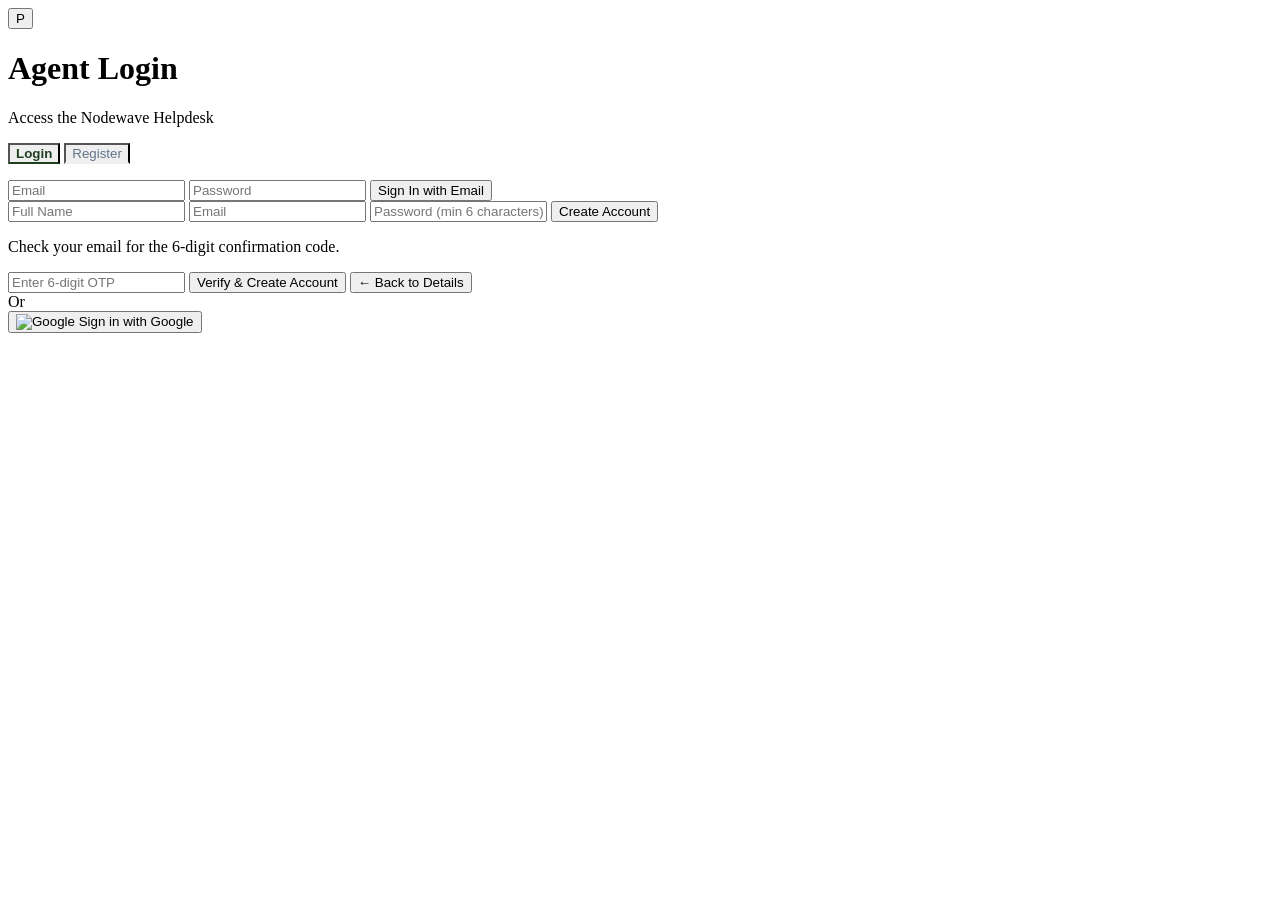
==== dashboardwidget/chatwoot-helpdesk-rec/Helpdesk-Final.html @ 96ff70fd "Initial Change" ====
<!DOCTYPE html>

<html lang="en"><head>
<meta charset="utf-8"/>
<meta content="width=device-width, initial-scale=1.0" name="viewport"/>
<title>Helpdesk Dashboard</title>
<script src="https://cdn.tailwindcss.com?plugins=forms,container-queries"></script>
    <script src="https://cdn.jsdelivr.net/npm/@supabase/supabase-js@2"></script>
<link href="https://fonts.googleapis.com/css2?family=Geist:wght@300;400;500;600;700&display=swap" rel="stylesheet"/>
<link href="https://fonts.googleapis.com/css2?family=Material+Symbols+Outlined:wght,FILL@100..700,0..1&display=swap" rel="stylesheet"/>
<script id="tailwind-config">
        tailwind.config = {
          darkMode: "class",
          theme: {
            extend: {
              "colors": {
                      "background": "#F4F6F8",
                      "surface": "#FFFFFF",
                      "surface-container-low": "#FFFFFF",
                      "surface-container": "#F8FAFC",
                      "surface-container-highest": "#E2E8F0",
                      "surface-variant": "#E2E8F0",
                      "surface-bright": "#FFFFFF",
                      "surface-dim": "#F4F6F8",
                      "primary": "#1E3F20",
                      "on-primary": "#FFFFFF",
                      "primary-container": "#76C7A0",
                      "on-primary-container": "#1E3F20",
                      "primary-fixed": "#76C7A0",
                      "on-primary-fixed": "#1E3F20",
                      "on-primary-fixed-variant": "#1E3F20",
                      "primary-fixed-dim": "#76C7A0",
                      "inverse-primary": "#76C7A0",
                      "secondary": "#2C3E50",
                      "on-secondary": "#FFFFFF",
                      "secondary-container": "#E2E8F0",
                      "on-secondary-container": "#2C3E50",
                      "secondary-fixed": "#E2E8F0",
                      "on-secondary-fixed": "#2C3E50",
                      "secondary-fixed-dim": "#CBD5E1",
                      "on-secondary-fixed-variant": "#2C3E50",
                      "tertiary": "#76C7A0",
                      "on-tertiary": "#1E3F20",
                      "tertiary-container": "#e8f5e9",
                      "on-tertiary-container": "#1E3F20",
                      "tertiary-fixed": "#e8f5e9",
                      "on-tertiary-fixed": "#1E3F20",
                      "tertiary-fixed-dim": "#76C7A0",
                      "on-tertiary-fixed-variant": "#1E3F20",
                      "error": "#E11D48",
                      "on-error": "#FFFFFF",
                      "error-container": "#FFE4E6",
                      "on-error-container": "#9F1239",
                      "on-surface": "#2C3E50",
                      "on-surface-variant": "#64748B",
                      "on-background": "#2C3E50",
                      "outline": "#CBD5E1",
                      "outline-variant": "#E2E8F0",
                      "inverse-surface": "#2C3E50",
                      "inverse-on-surface": "#F4F6F8",
                      "surface-tint": "#1E3F20"
              },
              "borderRadius": {
                      "DEFAULT": "0.375rem",
                      "lg": "0.75rem",
                      "xl": "1rem",
                      "full": "9999px"
              },
              "spacing": {
                      "gutter": "1rem",
                      "padding-sm": "0.5rem",
                      "sidebar-width": "64px",
                      "context-panel-width": "360px",
                      "padding-md": "1rem",
                      "padding-xs": "0.25rem",
                      "list-panel-width": "320px"
              },
              "fontFamily": {
                      "body-md": ["Geist", "sans-serif"],
                      "label-xs": ["Geist", "sans-serif"],
                      "headline-sm": ["Geist", "sans-serif"],
                      "body-sm": ["Geist", "sans-serif"],
                      "label-md": ["Geist", "sans-serif"],
                      "display-sm": ["Geist", "sans-serif"]
              },
              "fontSize": {
                      "body-md": ["14px", {"lineHeight": "22px", "fontWeight": "400"}],
                      "label-xs": ["11px", {"lineHeight": "14px", "fontWeight": "600"}],
                      "headline-sm": ["16px", {"lineHeight": "24px", "fontWeight": "600"}],
                      "body-sm": ["13px", {"lineHeight": "20px", "fontWeight": "400"}],
                      "label-md": ["12px", {"lineHeight": "16px", "letterSpacing": "0.02em", "fontWeight": "500"}],
                      "display-sm": ["20px", {"lineHeight": "28px", "fontWeight": "600"}]
              }
            }
          }
        }
    </script>
<style>
        /* Custom scrollbar for light theme */
        ::-webkit-scrollbar { width: 6px; height: 6px; }
        ::-webkit-scrollbar-track { background: transparent; }
        ::-webkit-scrollbar-thumb { background: #CBD5E1; border-radius: 4px; }
        ::-webkit-scrollbar-thumb:hover { background: #94A3B8; }
        .material-symbols-outlined { font-variation-settings: 'FILL' 0, 'wght' 400, 'GRAD' 0, 'opsz' 24; }
        /* Auth tab active style */
        .auth-tab-active { color: #1E3F20; border-bottom: 2px solid #1E3F20; font-weight: 600; }
        .auth-tab-inactive { color: #64748B; border-bottom: 2px solid transparent; font-weight: 500; }
        .auth-tab-inactive:hover { color: #2C3E50; }
        /* Private note mode */
        .private-note-mode { background: #F0FDF4 !important; border-color: #BBF7D0 !important; }
        .private-note-mode textarea { background: transparent !important; color: #166534 !important; }
        .private-note-mode textarea::placeholder { color: #22C55E !important; }
        /* Agent dropdown */
        .agent-dropdown { display: none; position: absolute; top: 100%; left: 0; right: 0; z-index: 50; max-height: 200px; overflow-y: auto; }
        .agent-dropdown.open { display: block; }
        /* Profile popup */
        .nw-profile-popup {
          display: none; position: fixed; bottom: 60px; left: 74px; z-index: 100;
          width: 340px; border-radius: 16px; overflow: hidden;
          background: #FFFFFF; border: 1px solid #E2E8F0;
          box-shadow: 0 12px 36px rgba(44,62,80,0.1);
          animation: profileSlideIn 0.2s ease;
        }
        .nw-profile-popup.open { display: block; }
        @keyframes profileSlideIn { from { opacity: 0; transform: translateY(8px); } to { opacity: 1; transform: translateY(0); } }
        .nw-profile-popup-backdrop { display: none; position: fixed; inset: 0; z-index: 99; }
        .nw-profile-popup-backdrop.open { display: block; }
    </style>
</head>
<body class="bg-background text-on-surface font-body-md h-screen overflow-hidden flex selection:bg-primary-container selection:text-on-primary-container">
<!-- Login Screen -->
<div id="login-screen" class="flex-1 w-full h-full z-50 flex flex-col items-center justify-center bg-background">
    <div class="p-10 rounded-3xl bg-surface border border-outline-variant shadow-2xl shadow-slate-200/50 flex flex-col items-center max-w-sm w-full">
        <button class="w-12 h-12 rounded-xl bg-primary flex items-center justify-center text-white mb-6 shadow-md shadow-primary/20 hover:scale-105 transition-transform">
            <span class="font-display-sm font-bold">P</span>
        </button>
        <h1 id="auth-title" class="font-headline-sm mb-2 text-on-surface">Agent Login</h1>
        <p class="font-body-sm text-on-surface-variant text-center mb-4">Access the Nodewave Helpdesk</p>
        
        <!-- Auth Tabs -->
        <div class="flex w-full mb-5 border-b border-outline-variant">
            <button id="tab-login" onclick="switchAuthTab('login')" class="flex-1 pb-2 text-center font-label-md auth-tab-active">Login</button>
            <button id="tab-register" onclick="switchAuthTab('register')" class="flex-1 pb-2 text-center font-label-md auth-tab-inactive">Register</button>
        </div>
        
        <p id="login-error" class="font-label-md text-error mb-4 hidden text-center w-full bg-error-container/20 p-2 rounded border border-error-container/50"></p>
        <p id="login-success" class="font-label-md text-[#10B981] mb-4 hidden text-center w-full bg-[#10B981]/10 p-2 rounded border border-[#10B981]/30"></p>
        
        <!-- Login Form -->
        <div id="form-login" class="w-full flex flex-col">
            <input type="email" id="login-email" placeholder="Email" class="w-full p-3 mb-3 rounded-xl border border-outline-variant bg-surface text-on-surface focus:border-primary-container focus:ring-2 focus:ring-primary-container/30 font-body-sm outline-none transition-all">
            <input type="password" id="login-password" placeholder="Password" class="w-full p-3 mb-4 rounded-xl border border-outline-variant bg-surface text-on-surface focus:border-primary-container focus:ring-2 focus:ring-primary-container/30 font-body-sm outline-none transition-all">
            <button id="btn-email-login" onclick="signInWithEmail()" class="w-full py-3 rounded-xl bg-primary hover:bg-primary/90 transition-all flex items-center justify-center font-label-md text-white font-bold mb-4 shadow-md shadow-primary/20">
                Sign In with Email
            </button>
        </div>

        <!-- Register Form (Step 1: Details, Step 2: OTP) -->
        <div id="form-register" class="w-full flex flex-col hidden">
            <div id="register-step-details" class="flex flex-col w-full">
                <input type="text" id="register-name" placeholder="Full Name" class="w-full p-3 mb-3 rounded-xl border border-outline-variant bg-surface text-on-surface focus:border-primary-container focus:ring-2 focus:ring-primary-container/30 font-body-sm outline-none transition-all">
                <input type="email" id="register-email" placeholder="Email" class="w-full p-3 mb-3 rounded-xl border border-outline-variant bg-surface text-on-surface focus:border-primary-container focus:ring-2 focus:ring-primary-container/30 font-body-sm outline-none transition-all">
                <input type="password" id="register-password" placeholder="Password (min 6 characters)" class="w-full p-3 mb-4 rounded-xl border border-outline-variant bg-surface text-on-surface focus:border-primary-container focus:ring-2 focus:ring-primary-container/30 font-body-sm outline-none transition-all">
                <button id="btn-register" onclick="registerWithEmail()" class="w-full py-3 rounded-xl bg-primary hover:bg-primary/90 transition-all flex items-center justify-center font-label-md text-white font-bold mb-4 shadow-md shadow-primary/20">
                    Create Account
                </button>
            </div>
            <div id="register-step-otp" class="flex flex-col w-full hidden">
                <p class="font-body-sm text-on-surface-variant text-center mb-4">Check your email for the 6-digit confirmation code.</p>
                <input type="text" id="otp-code" placeholder="Enter 6-digit OTP" maxlength="6" class="w-full p-3 mb-3 rounded-xl border border-outline-variant bg-surface text-on-surface focus:border-primary-container focus:ring-2 focus:ring-primary-container/30 font-body-sm outline-none transition-all text-center tracking-[0.5em] text-lg">
                <button id="btn-verify-otp" onclick="verifyOtp()" class="w-full py-3 rounded-xl bg-primary hover:bg-primary/90 transition-all flex items-center justify-center font-label-md text-white font-bold mb-3 shadow-md shadow-primary/20">
                    Verify & Create Account
                </button>
                <button onclick="document.getElementById('register-step-otp').classList.add('hidden'); document.getElementById('register-step-details').classList.remove('hidden');" class="text-on-surface-variant font-label-xs text-center hover:text-primary transition-colors cursor-pointer mb-4">
                    ← Back to Details
                </button>
            </div>
        </div>
        
        <div class="w-full flex items-center gap-3 mb-4">
            <div class="flex-1 h-px bg-outline-variant"></div>
            <span class="font-label-xs text-on-surface-variant uppercase">Or</span>
            <div class="flex-1 h-px bg-outline-variant"></div>
        </div>
        
        <button id="btn-google-login" onclick="signInWithGoogle()" class="w-full py-3 rounded-xl border border-outline-variant hover:bg-surface-container transition-colors flex items-center justify-center gap-3 font-label-md text-on-surface font-semibold">
            <img src="https://www.gstatic.com/firebasejs/ui/2.0.0/images/auth/google.svg" class="w-5 h-5" alt="Google">
            Sign in with Google
        </button>
    </div>
</div>
<div id="helpdesk-app" class="flex-1 w-full h-full flex" style="display: none;">
<!-- Left Panel: Slim Navigation Rail -->
<nav class="docked left-0 h-full w-[64px] flex flex-col items-center py-4 gap-6 bg-surface-container-lowest border-r border-outline-variant z-20">
<!-- Top: Conversations (Active Tab) -->
<div class="flex flex-col gap-3 w-full px-2 items-center mt-2">
<!-- Active Tab: Conversations -->
<button class="w-10 h-10 flex items-center justify-center rounded-xl text-primary bg-primary-container/10 group relative" title="Conversations">
<div class="absolute right-2 top-2 w-2 h-2 rounded-full bg-primary-container"></div>
<span class="material-symbols-outlined group-active:scale-95 transition-transform duration-150" style="font-variation-settings: 'FILL' 1;">chat_bubble</span>
</button>
<!-- Inactive Tab: Reports -->
<button class="w-10 h-10 flex items-center justify-center rounded-xl text-on-surface-variant hover:bg-surface-container-high transition-colors group" title="Reports">
<span class="material-symbols-outlined group-active:scale-95 transition-transform duration-150">bar_chart</span>
</button>
</div>
<!-- Bottom: Profile avatar + logo -->
<div class="mt-auto flex flex-col gap-3 w-full px-2 items-center">
<!-- Profile / Brand Logo -->
<button class="w-10 h-10 rounded-xl bg-primary-container flex items-center justify-center text-on-primary-container shadow-sm overflow-hidden" title="Profile" id="nav-profile-btn">
    <img id="nav-profile-avatar" alt="Agent Profile" class="w-full h-full object-cover hidden"/>
    <span id="nav-profile-initial" class="font-display-sm text-display-sm font-bold text-on-primary-container">P</span>
</button>
</div>
</nav>
<!-- Main Workspace Container -->
<div class="flex flex-1 overflow-hidden">
<!-- Middle-Left: Conversation List Panel -->
<aside class="w-[320px] shrink-0 flex flex-col bg-surface-container-low border-r border-outline-variant z-10">
<!-- List Header -->
<div class="p-4 flex flex-col gap-4 border-b border-outline-variant">
<div class="flex items-center justify-between">
<h1 class="font-headline-sm text-headline-sm text-on-surface flex items-center gap-2">
                        Conversations
                        <span class="px-1.5 py-0.5 rounded-md bg-surface-container-highest font-label-xs text-label-xs text-on-surface-variant">Open</span>
</h1>
<div class="flex gap-1">
<button id="nw-btn-sort" onclick="toggleSort()" class="p-1.5 rounded-md text-on-surface-variant hover:bg-surface-container-high hover:text-on-surface transition-colors flex items-center gap-1" title="Sort by name">
<span id="nw-sort-icon" class="material-symbols-outlined text-[20px]">arrow_downward</span>
</button>
</div>
</div>
<!-- Search Input -->
<div class="relative group">
<span class="material-symbols-outlined absolute left-3 top-1/2 -translate-y-1/2 text-on-surface-variant text-[18px]">search</span>
<input id="nw-search-input" class="w-full bg-surface-container-highest border border-outline-variant rounded-lg pl-9 pr-3 py-1.5 font-body-sm text-body-sm text-on-surface placeholder-on-surface-variant focus:border-primary focus:ring-1 focus:ring-primary transition-all" placeholder="Search conversations & messages..." type="text"/>
</div>
<!-- Tabs -->
<div class="flex gap-4 font-label-md text-label-md border-b border-outline-variant -mx-4 px-4">
<button id="nw-tab-all" onclick="setTab('all')" class="pb-2 text-primary border-b-2 border-primary flex gap-2 items-center nw-tab-btn">
                        All Chats <span id="nw-stat-all" class="bg-primary-container text-on-primary-container px-1.5 rounded-full text-[10px] font-bold">0</span>
</button>
<button id="nw-tab-escalated" onclick="setTab('escalated')" class="pb-2 text-on-surface-variant hover:text-on-surface transition-colors flex gap-2 items-center nw-tab-btn">
                        Escalated <span id="nw-stat-escalated" class="bg-surface-container-highest text-on-surface-variant px-1.5 rounded-full text-[10px] font-bold">0</span>
</button>
<button id="nw-tab-resolved" onclick="setTab('resolved')" class="pb-2 text-on-surface-variant hover:text-on-surface transition-colors flex gap-2 items-center nw-tab-btn">
                        Resolved <span id="nw-stat-resolved" class="bg-surface-container-highest text-on-surface-variant px-1.5 rounded-full text-[10px] font-bold">0</span>
</button>
</div>
</div>
<!-- Scrollable Conversation List -->
<div class="flex-1 overflow-y-auto">
<div id="nw-conv-list" class="flex flex-col"></div>
<button class="p-3 text-center text-primary font-label-md text-label-md hover:bg-surface-container-high transition-colors border-t border-outline-variant">
                Load more conversations
            </button>
</div>
</aside>
<!-- Center: Active Workspace -->
<div id="nw-empty-state" class="flex-1 flex flex-col items-center justify-center bg-surface text-on-surface-variant">
  <span class="material-symbols-outlined text-[48px] mb-4 opacity-50">chat</span>
  <p>Select a conversation from the sidebar to view the chat history.</p>
</div>
<main id="nw-main-panel" class="flex-1 flex flex-col min-w-0 bg-surface hidden">
<!-- Chat Header -->
<header class="flex justify-between items-center px-padding-md h-[64px] bg-surface border-b border-outline-variant shrink-0">
<div class="flex items-center gap-4 min-w-0">
<div class="w-10 h-10 rounded-full bg-surface-container-highest flex items-center justify-center font-bold text-on-surface shrink-0" id="nw-chat-avatar">U</div>
<div class="min-w-0">
<div class="flex items-center gap-2">
<h2 id="nw-chat-name" class="font-headline-sm text-headline-sm text-on-surface truncate">Select a conversation</h2>
</div>
<div class="flex items-center gap-2 font-label-xs text-label-xs text-on-surface-variant">
<span id="nw-chat-email" class="truncate"></span>
</div>
</div>
</div>
<div class="flex items-center gap-3 shrink-0">
<div class="flex rounded-lg overflow-hidden border border-[#22C55E]">
<button id="nw-btn-resolve" class="bg-[#22C55E] hover:bg-[#16a34a] text-white font-label-md text-label-md px-4 py-1.5 flex items-center gap-2 transition-colors">
<span class="material-symbols-outlined text-[18px]">check</span> Resolve
                        </button>
<button class="bg-[#22C55E] hover:bg-[#16a34a] text-white border-l border-[#16a34a] px-2 py-1.5 transition-colors">
<span class="material-symbols-outlined text-[18px]">expand_more</span>
</button>
</div>
</div>
</header>
<!-- Messages Tab Only (Customer Dashboard removed) -->
<div class="flex gap-6 px-padding-md border-b border-outline-variant bg-surface font-label-md text-label-md">
<button class="py-3 text-primary border-b-2 border-primary font-bold">Messages</button>
</div>
<!-- Scrollable Chat Area -->
<div class="flex-1 overflow-y-auto p-padding-md flex flex-col gap-4 bg-[#14181F]">
<div id="nw-chat-messages" class="flex flex-col gap-4 w-full pb-4"></div>
</div>
<!-- Composer Area -->
<div class="p-padding-md border-t border-outline-variant bg-surface shrink-0">
<div id="nw-composer-box" class="bg-surface-container rounded-xl border border-outline-variant overflow-hidden focus-within:border-primary focus-within:ring-1 focus-within:ring-primary transition-all">
<!-- Composer Tabs: Reply / Private Note -->
<div class="flex gap-1 border-b border-outline-variant bg-surface-container-lowest">
<button id="nw-tab-reply" onclick="setComposerMode('reply')" class="px-4 py-2 font-label-md text-label-md text-primary bg-surface-container relative">
                            Reply
                            <div class="absolute bottom-0 left-0 w-full h-0.5 bg-primary"></div>
</button>
<button id="nw-tab-private" onclick="setComposerMode('private')" class="px-4 py-2 font-label-md text-label-md text-tertiary-container hover:bg-surface-container transition-colors">
                            Private Note
                        </button>
<div class="flex-1"></div>
<button class="p-2 text-on-surface-variant hover:text-on-surface">
<span class="material-symbols-outlined text-[18px]">open_in_full</span>
</button>
</div>
<!-- Toolbar -->
<div class="flex items-center gap-1 px-2 py-1.5 border-b border-outline-variant/50">
<button id="nw-fmt-bold" onclick="fmtWrap('**','**')" class="p-1 rounded text-on-surface-variant hover:bg-surface-container-high" title="Bold"><span class="font-bold text-[14px]">B</span></button>
<button id="nw-fmt-italic" onclick="fmtWrap('_','_')" class="p-1 rounded text-on-surface-variant hover:bg-surface-container-high" title="Italic"><span class="italic text-[14px] font-serif">I</span></button>
<div class="w-px h-4 bg-outline-variant mx-1"></div>
<button id="nw-fmt-link" onclick="fmtLink()" class="p-1 rounded text-on-surface-variant hover:bg-surface-container-high" title="Insert Link"><span class="material-symbols-outlined text-[16px]">link</span></button>
<div class="w-px h-4 bg-outline-variant mx-1"></div>
<button id="nw-fmt-bullet" onclick="fmtLine('- ')" class="p-1 rounded text-on-surface-variant hover:bg-surface-container-high" title="Bulleted List"><span class="material-symbols-outlined text-[16px]">format_list_bulleted</span></button>
<button id="nw-fmt-numbered" onclick="fmtLine('1. ')" class="p-1 rounded text-on-surface-variant hover:bg-surface-container-high" title="Numbered List"><span class="material-symbols-outlined text-[16px]">format_list_numbered</span></button>
<div class="w-px h-4 bg-outline-variant mx-1"></div>
<button id="nw-fmt-code" onclick="fmtWrap('`','`')" class="p-1 rounded text-on-surface-variant hover:bg-surface-container-high" title="Code"><span class="material-symbols-outlined text-[16px]">code</span></button>
</div>
<!-- Text Area -->
<textarea id="nw-agent-input" class="w-full bg-transparent border-none p-3 min-h-[80px] font-body-sm text-body-sm text-on-surface placeholder-on-surface-variant resize-none focus:ring-0 focus:outline-none" placeholder="Shift + enter for new line. Start with '/' to select a Canned Response."></textarea>
<!-- Composer Footer Actions -->
<div class="flex items-center justify-between p-2 bg-surface-container-lowest">
<div class="flex items-center gap-2 relative">
<button id="nw-emoji-btn" onclick="toggleEmojiPicker()" class="p-1.5 rounded bg-surface-container-high text-on-surface-variant hover:text-on-surface transition-colors" title="Emoji">
<span class="material-symbols-outlined text-[18px]">mood</span>
</button>
<!-- Emoji Picker Popup -->
<div id="nw-emoji-picker" class="hidden absolute bottom-full left-0 mb-2 w-[320px] max-h-[340px] bg-surface-container border border-outline-variant rounded-xl shadow-xl overflow-hidden flex flex-col z-50" style="animation: profileSlideIn 0.15s ease;">
    <div class="p-2 border-b border-outline-variant">
        <input id="nw-emoji-search" type="text" placeholder="Search emojis..." class="w-full bg-surface-container-highest border border-outline-variant rounded-lg px-3 py-1.5 font-body-sm text-on-surface placeholder-on-surface-variant focus:border-primary focus:ring-1 focus:ring-primary outline-none">
    </div>
    <div class="flex gap-1 px-2 py-1.5 border-b border-outline-variant overflow-x-auto" id="nw-emoji-tabs"></div>
    <div id="nw-emoji-grid" class="flex-1 overflow-y-auto p-2 grid grid-cols-8 gap-1" style="max-height: 220px;"></div>
</div>
<label class="p-1.5 rounded bg-surface-container-high text-on-surface-variant hover:text-on-surface transition-colors cursor-pointer" title="Attach File">
<span class="material-symbols-outlined text-[18px]">attachment</span>
<input type="file" id="nw-file-input" class="hidden" multiple>
</label>
<div class="w-px h-4 bg-outline-variant mx-1"></div>
<button class="px-3 py-1.5 rounded-lg bg-[#4C1D95] hover:bg-[#5B21B6] text-white font-label-md text-label-md flex items-center gap-2 transition-colors relative">
<span class="material-symbols-outlined text-[16px]">auto_awesome</span> AI Assist
                                <div class="absolute -top-1 -right-1 w-2.5 h-2.5 bg-[#0EA5E9] rounded-full border-2 border-surface-container"></div>
</button>
</div>
<button id="nw-agent-send" class="px-4 py-1.5 rounded-lg bg-primary-container hover:bg-[#007BFF] text-white font-label-md text-label-md flex items-center gap-2 transition-colors disabled:opacity-50">
                            Send <span class="opacity-70 text-[10px] ml-1">(⌘ + ↵)</span>
</button>
</div>
</div>
</div>
</main>

<!-- Right Panel: Context Panel -->
<aside class="w-[360px] shrink-0 flex flex-col bg-surface-container-lowest border-l border-outline-variant overflow-y-auto">
    <!-- User Info (pulled from widget escalation data) -->
    <div class="p-4 border-b border-outline-variant">
        <h3 class="font-label-md text-label-md font-bold text-on-surface mb-3">Contact Details</h3>
        <div class="flex flex-col gap-2">
            <div class="flex items-center gap-2">
                <span class="material-symbols-outlined text-[16px] text-on-surface-variant">person</span>
                <span id="nw-contact-name" class="font-body-sm text-on-surface">No contact selected</span>
            </div>
            <div class="flex items-center gap-2">
                <span class="material-symbols-outlined text-[16px] text-on-surface-variant">email</span>
                <span id="nw-contact-email" class="font-body-sm text-on-surface-variant">—</span>
            </div>
        </div>
    </div>

    <!-- Assignment Section (no Priority) -->
    <div class="p-4 flex flex-col gap-4 border-b border-outline-variant">
        <div class="flex flex-col gap-1 relative">
            <label class="font-label-md text-label-md text-on-surface-variant">Assigned Agent</label>
            <button id="agent-dropdown-trigger" onclick="toggleAgentDropdown()" class="w-full flex items-center justify-between p-2 rounded-lg border border-outline-variant bg-surface hover:bg-surface-container-high transition-colors text-left">
                <div class="flex items-center gap-2">
                    <img id="agent-avatar" class="w-5 h-5 rounded-full" src="https://ui-avatars.com/api/?name=Agent&background=random"/>
                    <span id="agent-name" class="font-body-sm text-body-sm text-on-surface">Unassigned</span>
                </div>
                <span class="material-symbols-outlined text-[18px] text-on-surface-variant">expand_more</span>
            </button>
            <!-- Agent Dropdown List (populated from DB) -->
            <div id="agent-dropdown-list" class="agent-dropdown bg-surface-container border border-outline-variant rounded-lg shadow-lg mt-1">
                <!-- Populated dynamically -->
            </div>
        </div>
        <div class="flex flex-col gap-1">
            <label class="font-label-md text-label-md text-on-surface-variant">Assigned Team</label>
            <button class="w-full flex items-center justify-between p-2 rounded-lg border border-outline-variant bg-surface hover:bg-surface-container-high transition-colors text-left">
                <div class="flex items-center gap-2">
                    <div class="w-5 h-5 rounded bg-[#1E3A8A] text-[#93C5FD] flex items-center justify-center font-label-xs text-[9px] font-bold">CS</div>
                    <span id="agent-team" class="font-body-sm text-body-sm text-on-surface">Customer Support</span>
                </div>
                <span class="material-symbols-outlined text-[18px] text-on-surface-variant">expand_more</span>
            </button>
        </div>
    </div>
    <!-- Labels Section -->
    <div class="p-4 flex flex-col gap-3 border-b border-outline-variant">
        <label class="font-label-md text-label-md text-on-surface">Conversation Labels</label>
        <div id="nw-labels-container" class="flex flex-wrap gap-2">
            <button onclick="addLabelToNote('ops-handover')" class="px-2 py-1 rounded border border-outline-variant hover:bg-surface-container transition-colors flex items-center gap-1.5 font-label-xs text-label-xs text-on-surface bg-surface-container-highest group cursor-pointer" title="Click to add to Private Note">
                <span class="w-1.5 h-1.5 rounded-full bg-error"></span> ops-handover
            </button>
            <button onclick="addLabelToNote('software')" class="px-2 py-1 rounded border border-outline-variant hover:bg-surface-container transition-colors flex items-center gap-1.5 font-label-xs text-label-xs text-on-surface bg-surface-container-highest group cursor-pointer" title="Click to add to Private Note">
                <span class="w-1.5 h-1.5 rounded-full bg-primary-container"></span> software
            </button>
            <button onclick="addLabelToNote('urgent')" class="px-2 py-1 rounded border border-outline-variant hover:bg-surface-container transition-colors flex items-center gap-1.5 font-label-xs text-label-xs text-on-surface bg-surface-container-highest group cursor-pointer" title="Click to add to Private Note">
                <span class="w-1.5 h-1.5 rounded-full bg-tertiary-container"></span> urgent
            </button>
            <button onclick="addLabelToNote('follow-up')" class="px-2 py-1 rounded border border-outline-variant hover:bg-surface-container transition-colors flex items-center gap-1.5 font-label-xs text-label-xs text-on-surface bg-surface-container-highest group cursor-pointer" title="Click to add to Private Note">
                <span class="w-1.5 h-1.5 rounded-full bg-[#10B981]"></span> follow-up
            </button>
        </div>
    </div>
    <!-- Private Notes Section -->
    <div class="p-4 flex flex-col gap-3">
        <label class="font-label-md text-label-md text-on-surface flex items-center gap-2">
            <span class="material-symbols-outlined text-[16px] text-tertiary-container">lock</span>
            Private Notes
        </label>
        <div id="nw-private-notes-list" class="flex flex-col gap-2 max-h-[200px] overflow-y-auto">
            <p class="font-body-sm text-on-surface-variant italic">No private notes yet.</p>
        </div>
    </div>
    <!-- Sign Out -->
    <div class="mt-auto p-4 border-t border-outline-variant">
        <button class="w-full py-2 bg-error-container/20 hover:bg-error-container/40 text-error rounded-lg flex items-center justify-center gap-2 transition-colors border border-error-container/50" onclick="signOut()">
            <span class="material-symbols-outlined text-[18px]">logout</span>
            Sign Out
        </button>
    </div>
</aside>

</div>
</div>
<!-- Profile Popup (Slack-style) -->
<div class="nw-profile-popup-backdrop" id="profile-backdrop" onclick="closeProfilePopup()"></div>
<div class="nw-profile-popup" id="profile-popup">
    <!-- Header banner -->
    <div class="h-[70px] bg-gradient-to-r from-[#1493ff] to-[#4C1D95] relative">
        <button onclick="closeProfilePopup()" class="absolute top-3 right-3 text-white/70 hover:text-white transition-colors">
            <span class="material-symbols-outlined text-[20px]">close</span>
        </button>
    </div>
    <!-- Avatar -->
    <div class="px-5 -mt-10 relative">
        <div id="profile-avatar-large" class="w-[72px] h-[72px] rounded-xl bg-primary-container flex items-center justify-center text-on-primary-container shadow-lg border-4 border-[#1c2027] overflow-hidden">
            <img id="profile-avatar-img" class="w-full h-full object-cover hidden" alt="Profile"/>
            <span id="profile-avatar-initial" class="text-2xl font-bold">P</span>
        </div>
    </div>
    <!-- Name & Status -->
    <div class="px-5 pt-3 pb-4">
        <h3 id="profile-name" class="text-on-surface font-headline-sm text-lg font-bold">Agent Name</h3>
        <div class="flex items-center gap-2 mt-1.5">
            <span class="w-2 h-2 rounded-full bg-[#10B981]"></span>
            <span class="font-body-sm text-on-surface-variant">Active</span>
        </div>
        <div class="flex items-center gap-2 mt-1.5">
            <span class="material-symbols-outlined text-[16px] text-on-surface-variant">schedule</span>
            <span id="profile-local-time" class="font-body-sm text-on-surface-variant">--:-- local time</span>
        </div>
    </div>
    <!-- Divider -->
    <div class="border-t border-outline-variant"></div>
    <!-- Contact Information -->
    <div class="px-5 py-4">
        <div class="flex items-center justify-between mb-2">
            <span class="font-label-md text-on-surface font-bold">Contact information</span>
        </div>
        <div class="flex items-center gap-3 mt-2">
            <span class="material-symbols-outlined text-[18px] text-on-surface-variant">email</span>
            <span id="profile-email" class="font-body-sm text-primary hover:underline cursor-pointer">agent@nodewave.co</span>
        </div>
        <div class="flex items-center gap-3 mt-2">
            <span class="material-symbols-outlined text-[18px] text-on-surface-variant">phone</span>
            <span id="profile-phone" class="font-body-sm text-on-surface-variant">Not set</span>
        </div>
    </div>
    <!-- Divider -->
    <div class="border-t border-outline-variant"></div>
    <!-- Actions -->
    <div class="px-5 py-3 flex gap-2">
        <button onclick="closeProfilePopup()" class="flex-1 py-2 rounded-lg border border-outline-variant hover:bg-surface-container-high transition-colors font-label-md text-on-surface text-center">Close</button>
        <button onclick="signOut()" class="flex-1 py-2 rounded-lg bg-error-container/20 hover:bg-error-container/40 text-error transition-colors font-label-md text-center border border-error-container/50">Sign Out</button>
    </div>
</div>

<script src="auth.js?v=1"></script>
<script src="helpdesk.js?v=13"></script>
</body>
</html>
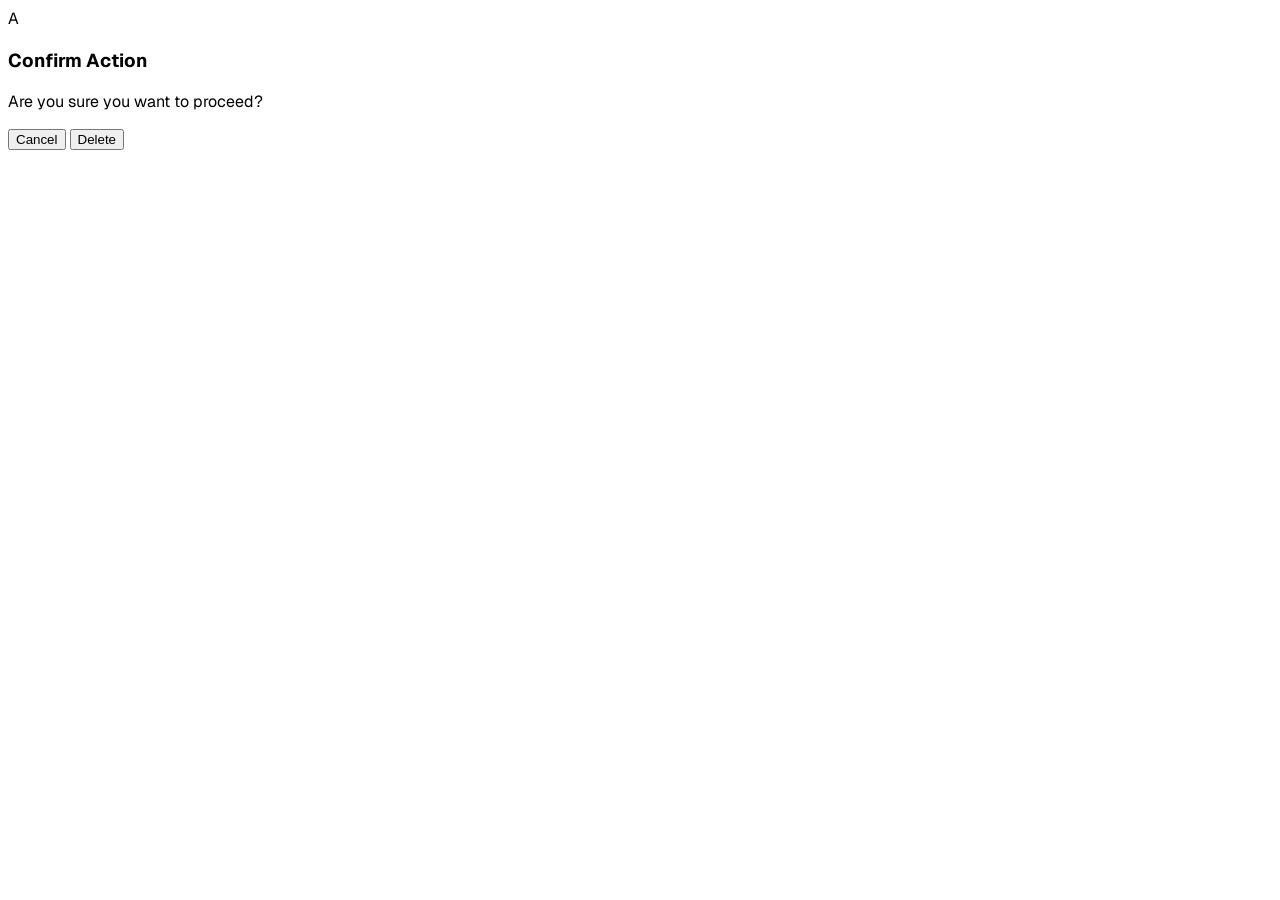
==== commit 2ec02708: "Helpdesk" ====
--- a/dashboardwidget/chatwoot-helpdesk-rec/Helpdesk-Final.html
+++ b/dashboardwidget/chatwoot-helpdesk-rec/Helpdesk-Final.html
@@ -1,144 +1,193 @@
 <!DOCTYPE html>
-
-<html lang="en"><head>
+<html class="dark" lang="en">
+<head>
 <meta charset="utf-8"/>
 <meta content="width=device-width, initial-scale=1.0" name="viewport"/>
 <title>Helpdesk Dashboard</title>
+<link href="https://fonts.googleapis.com/css2?family=Material+Symbols+Outlined:wght,FILL@100..700,0..1&display=block" rel="stylesheet"/>
+<link href="https://fonts.googleapis.com/css2?family=Geist:wght@100..900&display=swap" rel="stylesheet"/>
 <script src="https://cdn.tailwindcss.com?plugins=forms,container-queries"></script>
-    <script src="https://cdn.jsdelivr.net/npm/@supabase/supabase-js@2"></script>
-<link href="https://fonts.googleapis.com/css2?family=Geist:wght@300;400;500;600;700&display=swap" rel="stylesheet"/>
-<link href="https://fonts.googleapis.com/css2?family=Material+Symbols+Outlined:wght,FILL@100..700,0..1&display=swap" rel="stylesheet"/>
+<script src="https://cdn.jsdelivr.net/npm/@supabase/supabase-js@2"></script>
 <script id="tailwind-config">
-        tailwind.config = {
-          darkMode: "class",
-          theme: {
-            extend: {
-              "colors": {
-                      "background": "#F4F6F8",
-                      "surface": "#FFFFFF",
-                      "surface-container-low": "#FFFFFF",
-                      "surface-container": "#F8FAFC",
-                      "surface-container-highest": "#E2E8F0",
-                      "surface-variant": "#E2E8F0",
-                      "surface-bright": "#FFFFFF",
-                      "surface-dim": "#F4F6F8",
-                      "primary": "#1E3F20",
-                      "on-primary": "#FFFFFF",
-                      "primary-container": "#76C7A0",
-                      "on-primary-container": "#1E3F20",
-                      "primary-fixed": "#76C7A0",
-                      "on-primary-fixed": "#1E3F20",
-                      "on-primary-fixed-variant": "#1E3F20",
-                      "primary-fixed-dim": "#76C7A0",
-                      "inverse-primary": "#76C7A0",
-                      "secondary": "#2C3E50",
-                      "on-secondary": "#FFFFFF",
-                      "secondary-container": "#E2E8F0",
-                      "on-secondary-container": "#2C3E50",
-                      "secondary-fixed": "#E2E8F0",
-                      "on-secondary-fixed": "#2C3E50",
-                      "secondary-fixed-dim": "#CBD5E1",
-                      "on-secondary-fixed-variant": "#2C3E50",
-                      "tertiary": "#76C7A0",
-                      "on-tertiary": "#1E3F20",
-                      "tertiary-container": "#e8f5e9",
-                      "on-tertiary-container": "#1E3F20",
-                      "tertiary-fixed": "#e8f5e9",
-                      "on-tertiary-fixed": "#1E3F20",
-                      "tertiary-fixed-dim": "#76C7A0",
-                      "on-tertiary-fixed-variant": "#1E3F20",
-                      "error": "#E11D48",
-                      "on-error": "#FFFFFF",
-                      "error-container": "#FFE4E6",
-                      "on-error-container": "#9F1239",
-                      "on-surface": "#2C3E50",
-                      "on-surface-variant": "#64748B",
-                      "on-background": "#2C3E50",
-                      "outline": "#CBD5E1",
-                      "outline-variant": "#E2E8F0",
-                      "inverse-surface": "#2C3E50",
-                      "inverse-on-surface": "#F4F6F8",
-                      "surface-tint": "#1E3F20"
-              },
-              "borderRadius": {
-                      "DEFAULT": "0.375rem",
-                      "lg": "0.75rem",
-                      "xl": "1rem",
-                      "full": "9999px"
-              },
-              "spacing": {
-                      "gutter": "1rem",
-                      "padding-sm": "0.5rem",
-                      "sidebar-width": "64px",
-                      "context-panel-width": "360px",
-                      "padding-md": "1rem",
-                      "padding-xs": "0.25rem",
-                      "list-panel-width": "320px"
-              },
-              "fontFamily": {
-                      "body-md": ["Geist", "sans-serif"],
-                      "label-xs": ["Geist", "sans-serif"],
-                      "headline-sm": ["Geist", "sans-serif"],
-                      "body-sm": ["Geist", "sans-serif"],
-                      "label-md": ["Geist", "sans-serif"],
-                      "display-sm": ["Geist", "sans-serif"]
-              },
-              "fontSize": {
-                      "body-md": ["14px", {"lineHeight": "22px", "fontWeight": "400"}],
-                      "label-xs": ["11px", {"lineHeight": "14px", "fontWeight": "600"}],
-                      "headline-sm": ["16px", {"lineHeight": "24px", "fontWeight": "600"}],
-                      "body-sm": ["13px", {"lineHeight": "20px", "fontWeight": "400"}],
-                      "label-md": ["12px", {"lineHeight": "16px", "letterSpacing": "0.02em", "fontWeight": "500"}],
-                      "display-sm": ["20px", {"lineHeight": "28px", "fontWeight": "600"}]
-              }
+        try {
+            tailwind.config = {
+                darkMode: "class",
+                theme: {
+                    extend: {
+                        "colors": {
+                            "on-error-container": "#ffdad6",
+                            "on-error": "#690005",
+                            "on-tertiary-fixed-variant": "#444749",
+                            "inverse-surface": "#d1e4fb",
+                            "outline-variant": "rgba(140, 147, 137, 0.2)",
+                            "surface-tint": "#aad1a6",
+                            "surface-container-low": "#011c06",
+                            "on-primary-container": "#86ab83",
+                            "tertiary-container": "#35383a",
+                            "surface-container-lowest": "#000f1e",
+                            "on-surface-variant": "#e0e4dd",
+                            "tertiary": "#c4c7c9",
+                            "on-primary-fixed-variant": "#2d4e2e",
+                            "primary-fixed": "#c5edc1",
+                            "on-tertiary-fixed": "#191c1e",
+                            "error": "#ffb4ab",
+                            "surface-dim": "#021525",
+                            "tertiary-fixed": "#e0e3e5",
+                            "surface-bright": "#293b4d",
+                            "error-container": "#93000a",
+                            "on-secondary": "#003825",
+                            "surface-variant": "#243648",
+                            "outline": "#8c9389",
+                            "on-secondary-fixed-variant": "#005237",
+                            "surface-container-high": "#192b3d",
+                            "on-secondary-container": "#8cdeb6",
+                            "primary-container": "#1e3f20",
+                            "on-surface": "#ffffff",
+                            "secondary-fixed-dim": "#85d7af",
+                            "primary-fixed-dim": "#aad1a6",
+                            "background": "#000000",
+                            "on-background": "#ffffff",
+                            "surface-container-highest": "#243648",
+                            "surface": "#021525",
+                            "tertiary-fixed-dim": "#c4c7c9",
+                            "secondary": "#aad1a6",
+                            "secondary-container": "#0B453A",
+                            "surface-container": "#011c06",
+                            "inverse-on-surface": "#203243",
+                            "primary": "#aad1a6",
+                            "on-tertiary-container": "#9ea1a3",
+                            "on-tertiary": "#2d3133",
+                            "secondary-fixed": "#a1f4ca",
+                            "on-primary": "#163719",
+                            "on-secondary-fixed": "#002114",
+                            "on-primary-fixed": "#012106",
+                            "inverse-primary": "#446744"
+                        },
+                        "borderRadius": {
+                            "DEFAULT": "0.25rem",
+                            "lg": "0.5rem",
+                            "xl": "1rem",
+                            "2xl": "1.25rem",
+                            "full": "9999px"
+                        },
+                        "spacing": {
+                            "lg": "24px",
+                            "gutter": "16px",
+                            "container-padding": "24px",
+                            "md": "16px",
+                            "xl": "32px",
+                            "xs": "4px",
+                            "sm": "8px",
+                            "base": "4px"
+                        },
+                        "fontFamily": {
+                            "label-md": ["Geist"],
+                            "body-lg": ["Geist"],
+                            "display": ["Geist"],
+                            "headline-lg": ["Geist"],
+                            "headline-sm": ["Geist"],
+                            "headline-md": ["Geist"],
+                            "body-md": ["Geist"],
+                            "label-sm": ["Geist"],
+                            "display-sm": ["Geist"]
+                        },
+                        "fontSize": {
+                            "label-md": ["12px", { "lineHeight": "16px", "letterSpacing": "0.02em", "fontWeight": "500" }],
+                            "body-lg": ["16px", { "lineHeight": "24px", "fontWeight": "400" }],
+                            "display": ["40px", { "lineHeight": "48px", "letterSpacing": "-0.02em", "fontWeight": "600" }],
+                            "headline-lg": ["32px", { "lineHeight": "40px", "letterSpacing": "-0.01em", "fontWeight": "600" }],
+                            "headline-sm": ["20px", { "lineHeight": "28px", "fontWeight": "500" }],
+                            "headline-md": ["24px", { "lineHeight": "32px", "fontWeight": "500" }],
+                            "body-md": ["14px", { "lineHeight": "20px", "fontWeight": "400" }],
+                            "label-sm": ["11px", { "lineHeight": "14px", "fontWeight": "600" }],
+                            "body-sm": ["13px", {"lineHeight": "20px", "fontWeight": "400"}],
+                            "label-xs": ["11px", {"lineHeight": "14px", "fontWeight": "600"}],
+                            "display-sm": ["20px", {"lineHeight": "28px", "fontWeight": "600"}]
+                        }
+                    }
+                }
             }
-          }
-        }
-    </script>
+        } catch (_e) {}
+</script>
 <style>
-        /* Custom scrollbar for light theme */
-        ::-webkit-scrollbar { width: 6px; height: 6px; }
-        ::-webkit-scrollbar-track { background: transparent; }
-        ::-webkit-scrollbar-thumb { background: #CBD5E1; border-radius: 4px; }
-        ::-webkit-scrollbar-thumb:hover { background: #94A3B8; }
-        .material-symbols-outlined { font-variation-settings: 'FILL' 0, 'wght' 400, 'GRAD' 0, 'opsz' 24; }
-        /* Auth tab active style */
-        .auth-tab-active { color: #1E3F20; border-bottom: 2px solid #1E3F20; font-weight: 600; }
-        .auth-tab-inactive { color: #64748B; border-bottom: 2px solid transparent; font-weight: 500; }
-        .auth-tab-inactive:hover { color: #2C3E50; }
-        /* Private note mode */
-        .private-note-mode { background: #F0FDF4 !important; border-color: #BBF7D0 !important; }
-        .private-note-mode textarea { background: transparent !important; color: #166534 !important; }
-        .private-note-mode textarea::placeholder { color: #22C55E !important; }
-        /* Agent dropdown */
-        .agent-dropdown { display: none; position: absolute; top: 100%; left: 0; right: 0; z-index: 50; max-height: 200px; overflow-y: auto; }
-        .agent-dropdown.open { display: block; }
-        /* Profile popup */
-        .nw-profile-popup {
-          display: none; position: fixed; bottom: 60px; left: 74px; z-index: 100;
-          width: 340px; border-radius: 16px; overflow: hidden;
-          background: #FFFFFF; border: 1px solid #E2E8F0;
-          box-shadow: 0 12px 36px rgba(44,62,80,0.1);
-          animation: profileSlideIn 0.2s ease;
-        }
-        .nw-profile-popup.open { display: block; }
-        @keyframes profileSlideIn { from { opacity: 0; transform: translateY(8px); } to { opacity: 1; transform: translateY(0); } }
-        .nw-profile-popup-backdrop { display: none; position: fixed; inset: 0; z-index: 99; }
-        .nw-profile-popup-backdrop.open { display: block; }
-    </style>
+    body { font-family: 'Geist', sans-serif; }
+    .golden-list { width: 23.6%; }
+    .golden-main { width: 52.8%; }
+    .golden-aside { width: 23.6%; }
+    .text-high-contrast { color: #ffffff; }
+    .text-medium-contrast { color: #d1d5db; }
+    .text-low-contrast { color: #9ca3af; }
+
+    /* Custom scrollbar */
+    ::-webkit-scrollbar { width: 6px; height: 6px; }
+    ::-webkit-scrollbar-track { background: transparent; }
+    ::-webkit-scrollbar-thumb { background: rgba(255,255,255,0.2); border-radius: 4px; }
+    ::-webkit-scrollbar-thumb:hover { background: rgba(255,255,255,0.4); }
+    .material-symbols-outlined { font-variation-settings: 'FILL' 0, 'wght' 400, 'GRAD' 0, 'opsz' 24; }
+    
+    /* Login Screen Tabs */
+    .auth-tab-active { color: #aad1a6; border-bottom: 2px solid #aad1a6; font-weight: 600; }
+    .auth-tab-inactive { color: rgba(255,255,255,0.5); border-bottom: 2px solid transparent; font-weight: 500; }
+    .auth-tab-inactive:hover { color: #ffffff; }
+    
+    /* Private Note Overrides */
+    .private-note-mode { background: rgba(255,255,255,0.05) !important; border-color: rgba(255,255,255,0.1) !important; }
+    #nw-private-notes-list > div {
+        background-color: rgba(255,255,255,0.05) !important;
+        border: 1px solid rgba(255,255,255,0.1) !important;
+        border-radius: 0.75rem !important;
+        padding: 1rem !important;
+        margin-bottom: 0.75rem !important;
+    }
+    #nw-private-notes-list > div p { color: rgba(255,255,255,0.9) !important; }
+
+    /* Fix dynamically injected JS styles from helpdesk.js */
+    #nw-conv-list .bg-surface-container-highest { background-color: rgba(255,255,255,0.1) !important; }
+    #nw-chat-messages .bg-surface-container-highest { background-color: rgba(255,255,255,0.05) !important; color: #fff !important; }
+    #nw-chat-messages .bg-primary-container { background-color: rgba(11,69,58,0.4) !important; border: 1px solid rgba(255,255,255,0.1); }
+    #nw-chat-messages p { color: #fff; }
+    
+    .agent-dropdown { display: none; position: absolute; top: 100%; left: 0; right: 0; z-index: 50; max-height: 200px; overflow-y: auto; }
+    .agent-dropdown.open { display: block; }
+    
+    .nw-profile-popup {
+      display: none; position: fixed; bottom: 60px; left: 84px; z-index: 100;
+      width: 340px; border-radius: 16px; overflow: hidden;
+      background: #021525; border: 1px solid rgba(255,255,255,0.1);
+      box-shadow: 0 12px 36px rgba(0,0,0,0.5);
+      animation: profileSlideIn 0.2s ease;
+      color: #fff;
+    }
+    .nw-profile-popup.open { display: block; }
+    @keyframes profileSlideIn { from { opacity: 0; transform: translateY(8px); } to { opacity: 1; transform: translateY(0); } }
+    .nw-profile-popup-backdrop { display: none; position: fixed; inset: 0; z-index: 99; }
+    .nw-profile-popup-backdrop.open { display: block; }
+</style>
 </head>
-<body class="bg-background text-on-surface font-body-md h-screen overflow-hidden flex selection:bg-primary-container selection:text-on-primary-container">
+<body class="font-body-md h-screen w-full flex overflow-hidden selection:bg-primary selection:text-black bg-background text-on-surface">
+
+<!-- Loading Splash Screen -->
+<div id="loading-screen" class="fixed inset-0 z-[100] flex flex-col items-center justify-center bg-[#021525] transition-opacity duration-300">
+    <div class="w-16 h-16 rounded-2xl bg-[#aad1a6] flex items-center justify-center text-[#163719] mb-6 shadow-lg shadow-[#aad1a6]/20 animate-pulse">
+        <span class="font-display-sm font-bold text-2xl">A</span>
+    </div>
+    <div class="flex gap-1">
+        <span class="w-2 h-2 rounded-full bg-[#aad1a6] animate-bounce" style="animation-delay: 0s"></span>
+        <span class="w-2 h-2 rounded-full bg-[#aad1a6] animate-bounce" style="animation-delay: 0.15s"></span>
+        <span class="w-2 h-2 rounded-full bg-[#aad1a6] animate-bounce" style="animation-delay: 0.3s"></span>
+    </div>
+</div>
+
 <!-- Login Screen -->
-<div id="login-screen" class="flex-1 w-full h-full z-50 flex flex-col items-center justify-center bg-background">
-    <div class="p-10 rounded-3xl bg-surface border border-outline-variant shadow-2xl shadow-slate-200/50 flex flex-col items-center max-w-sm w-full">
-        <button class="w-12 h-12 rounded-xl bg-primary flex items-center justify-center text-white mb-6 shadow-md shadow-primary/20 hover:scale-105 transition-transform">
-            <span class="font-display-sm font-bold">P</span>
+<div id="login-screen" class="flex-1 w-full h-full z-50 flex flex-col items-center justify-center bg-background" style="display: none;">
+    <div class="p-10 rounded-3xl bg-surface border border-white/10 shadow-2xl flex flex-col items-center max-w-sm w-full">
+        <button class="w-12 h-12 rounded-xl bg-primary flex items-center justify-center text-on-primary mb-6 shadow-md shadow-primary/20 hover:scale-105 transition-transform">
+            <span class="font-display-sm font-bold text-2xl">A</span>
         </button>
         <h1 id="auth-title" class="font-headline-sm mb-2 text-on-surface">Agent Login</h1>
         <p class="font-body-sm text-on-surface-variant text-center mb-4">Access the Nodewave Helpdesk</p>
         
-        <!-- Auth Tabs -->
-        <div class="flex w-full mb-5 border-b border-outline-variant">
+        <div class="flex w-full mb-5 border-b border-white/10">
             <button id="tab-login" onclick="switchAuthTab('login')" class="flex-1 pb-2 text-center font-label-md auth-tab-active">Login</button>
             <button id="tab-register" onclick="switchAuthTab('register')" class="flex-1 pb-2 text-center font-label-md auth-tab-inactive">Register</button>
         </div>
@@ -146,29 +195,27 @@
         <p id="login-error" class="font-label-md text-error mb-4 hidden text-center w-full bg-error-container/20 p-2 rounded border border-error-container/50"></p>
         <p id="login-success" class="font-label-md text-[#10B981] mb-4 hidden text-center w-full bg-[#10B981]/10 p-2 rounded border border-[#10B981]/30"></p>
         
-        <!-- Login Form -->
         <div id="form-login" class="w-full flex flex-col">
-            <input type="email" id="login-email" placeholder="Email" class="w-full p-3 mb-3 rounded-xl border border-outline-variant bg-surface text-on-surface focus:border-primary-container focus:ring-2 focus:ring-primary-container/30 font-body-sm outline-none transition-all">
-            <input type="password" id="login-password" placeholder="Password" class="w-full p-3 mb-4 rounded-xl border border-outline-variant bg-surface text-on-surface focus:border-primary-container focus:ring-2 focus:ring-primary-container/30 font-body-sm outline-none transition-all">
-            <button id="btn-email-login" onclick="signInWithEmail()" class="w-full py-3 rounded-xl bg-primary hover:bg-primary/90 transition-all flex items-center justify-center font-label-md text-white font-bold mb-4 shadow-md shadow-primary/20">
+            <input type="email" id="login-email" placeholder="Email" class="w-full p-3 mb-3 rounded-xl border border-white/10 bg-black/20 text-on-surface focus:border-primary focus:ring-1 focus:ring-primary font-body-sm outline-none transition-all placeholder:text-white/40">
+            <input type="password" id="login-password" placeholder="Password" class="w-full p-3 mb-4 rounded-xl border border-white/10 bg-black/20 text-on-surface focus:border-primary focus:ring-1 focus:ring-primary font-body-sm outline-none transition-all placeholder:text-white/40">
+            <button id="btn-email-login" onclick="signInWithEmail()" class="w-full py-3 rounded-xl bg-primary hover:bg-primary/90 transition-all flex items-center justify-center font-label-md text-on-primary font-bold mb-4 shadow-md">
                 Sign In with Email
             </button>
         </div>
 
-        <!-- Register Form (Step 1: Details, Step 2: OTP) -->
         <div id="form-register" class="w-full flex flex-col hidden">
             <div id="register-step-details" class="flex flex-col w-full">
-                <input type="text" id="register-name" placeholder="Full Name" class="w-full p-3 mb-3 rounded-xl border border-outline-variant bg-surface text-on-surface focus:border-primary-container focus:ring-2 focus:ring-primary-container/30 font-body-sm outline-none transition-all">
-                <input type="email" id="register-email" placeholder="Email" class="w-full p-3 mb-3 rounded-xl border border-outline-variant bg-surface text-on-surface focus:border-primary-container focus:ring-2 focus:ring-primary-container/30 font-body-sm outline-none transition-all">
-                <input type="password" id="register-password" placeholder="Password (min 6 characters)" class="w-full p-3 mb-4 rounded-xl border border-outline-variant bg-surface text-on-surface focus:border-primary-container focus:ring-2 focus:ring-primary-container/30 font-body-sm outline-none transition-all">
-                <button id="btn-register" onclick="registerWithEmail()" class="w-full py-3 rounded-xl bg-primary hover:bg-primary/90 transition-all flex items-center justify-center font-label-md text-white font-bold mb-4 shadow-md shadow-primary/20">
+                <input type="text" id="register-name" placeholder="Full Name" class="w-full p-3 mb-3 rounded-xl border border-white/10 bg-black/20 text-on-surface focus:border-primary focus:ring-1 focus:ring-primary font-body-sm outline-none transition-all placeholder:text-white/40">
+                <input type="email" id="register-email" placeholder="Email" class="w-full p-3 mb-3 rounded-xl border border-white/10 bg-black/20 text-on-surface focus:border-primary focus:ring-1 focus:ring-primary font-body-sm outline-none transition-all placeholder:text-white/40">
+                <input type="password" id="register-password" placeholder="Password (min 6 characters)" class="w-full p-3 mb-4 rounded-xl border border-white/10 bg-black/20 text-on-surface focus:border-primary focus:ring-1 focus:ring-primary font-body-sm outline-none transition-all placeholder:text-white/40">
+                <button id="btn-register" onclick="registerWithEmail()" class="w-full py-3 rounded-xl bg-primary hover:bg-primary/90 transition-all flex items-center justify-center font-label-md text-on-primary font-bold mb-4 shadow-md">
                     Create Account
                 </button>
             </div>
             <div id="register-step-otp" class="flex flex-col w-full hidden">
                 <p class="font-body-sm text-on-surface-variant text-center mb-4">Check your email for the 6-digit confirmation code.</p>
-                <input type="text" id="otp-code" placeholder="Enter 6-digit OTP" maxlength="6" class="w-full p-3 mb-3 rounded-xl border border-outline-variant bg-surface text-on-surface focus:border-primary-container focus:ring-2 focus:ring-primary-container/30 font-body-sm outline-none transition-all text-center tracking-[0.5em] text-lg">
-                <button id="btn-verify-otp" onclick="verifyOtp()" class="w-full py-3 rounded-xl bg-primary hover:bg-primary/90 transition-all flex items-center justify-center font-label-md text-white font-bold mb-3 shadow-md shadow-primary/20">
+                <input type="text" id="otp-code" placeholder="Enter 6-digit OTP" maxlength="6" class="w-full p-3 mb-3 rounded-xl border border-white/10 bg-black/20 text-on-surface focus:border-primary focus:ring-1 focus:ring-primary font-body-sm outline-none transition-all text-center tracking-[0.5em] text-lg placeholder:text-white/40">
+                <button id="btn-verify-otp" onclick="verifyOtp()" class="w-full py-3 rounded-xl bg-primary hover:bg-primary/90 transition-all flex items-center justify-center font-label-md text-on-primary font-bold mb-3 shadow-md">
                     Verify & Create Account
                 </button>
                 <button onclick="document.getElementById('register-step-otp').classList.add('hidden'); document.getElementById('register-step-details').classList.remove('hidden');" class="text-on-surface-variant font-label-xs text-center hover:text-primary transition-colors cursor-pointer mb-4">
@@ -178,268 +225,234 @@
         </div>
         
         <div class="w-full flex items-center gap-3 mb-4">
-            <div class="flex-1 h-px bg-outline-variant"></div>
+            <div class="flex-1 h-px bg-white/10"></div>
             <span class="font-label-xs text-on-surface-variant uppercase">Or</span>
-            <div class="flex-1 h-px bg-outline-variant"></div>
+            <div class="flex-1 h-px bg-white/10"></div>
         </div>
         
-        <button id="btn-google-login" onclick="signInWithGoogle()" class="w-full py-3 rounded-xl border border-outline-variant hover:bg-surface-container transition-colors flex items-center justify-center gap-3 font-label-md text-on-surface font-semibold">
+        <button id="btn-google-login" onclick="signInWithGoogle()" class="w-full py-3 rounded-xl border border-white/10 hover:bg-white/5 transition-colors flex items-center justify-center gap-3 font-label-md text-on-surface font-semibold">
             <img src="https://www.gstatic.com/firebasejs/ui/2.0.0/images/auth/google.svg" class="w-5 h-5" alt="Google">
             Sign in with Google
         </button>
     </div>
 </div>
+
 <div id="helpdesk-app" class="flex-1 w-full h-full flex" style="display: none;">
-<!-- Left Panel: Slim Navigation Rail -->
-<nav class="docked left-0 h-full w-[64px] flex flex-col items-center py-4 gap-6 bg-surface-container-lowest border-r border-outline-variant z-20">
-<!-- Top: Conversations (Active Tab) -->
-<div class="flex flex-col gap-3 w-full px-2 items-center mt-2">
-<!-- Active Tab: Conversations -->
-<button class="w-10 h-10 flex items-center justify-center rounded-xl text-primary bg-primary-container/10 group relative" title="Conversations">
-<div class="absolute right-2 top-2 w-2 h-2 rounded-full bg-primary-container"></div>
-<span class="material-symbols-outlined group-active:scale-95 transition-transform duration-150" style="font-variation-settings: 'FILL' 1;">chat_bubble</span>
-</button>
-<!-- Inactive Tab: Reports -->
-<button class="w-10 h-10 flex items-center justify-center rounded-xl text-on-surface-variant hover:bg-surface-container-high transition-colors group" title="Reports">
-<span class="material-symbols-outlined group-active:scale-95 transition-transform duration-150">bar_chart</span>
-</button>
+    <!-- Left Navigation Shell -->
+    <nav class="fixed left-0 top-0 h-full flex flex-col w-[72px] border-r border-white/5 z-20 py-6 items-center justify-between bg-[#0B453A]">
+        <div class="flex flex-col items-center gap-6 w-full px-3">
+            <div class="w-10 h-10 rounded-xl bg-[#aad1a6] flex items-center justify-center font-bold mb-2 cursor-pointer shadow-lg hover:scale-105 transition-transform">
+                <span class="font-display-sm font-bold text-[#163719] text-xl">A</span>
+            </div>
+            <button aria-label="Conversations" class="w-full h-12 flex justify-center items-center group transition-all bg-white/20 rounded-xl text-white">
+                <span class="material-symbols-outlined" style="font-variation-settings: 'FILL' 1;">chat_bubble</span>
+            </button>
+            <button aria-label="Analytics" class="w-full h-12 flex justify-center items-center text-white/60 hover:text-white hover:bg-white/10 rounded-xl transition-all group">
+                <span class="material-symbols-outlined">analytics</span>
+            </button>
+            <button aria-label="Contacts" class="w-full h-12 flex justify-center items-center text-white/60 hover:text-white hover:bg-white/10 rounded-xl transition-all group">
+                <span class="material-symbols-outlined">group</span>
+            </button>
+            <button aria-label="Settings" class="w-full h-12 flex justify-center items-center text-white/60 hover:text-white hover:bg-white/10 rounded-xl transition-all group">
+                <span class="material-symbols-outlined">settings</span>
+            </button>
+        </div>
+        <div class="flex flex-col items-center gap-4 w-full">
+            <button id="nav-profile-btn" class="w-10 h-10 rounded-full bg-white/10 flex items-center justify-center text-white hover:bg-white/20 transition-all border border-white/10 relative overflow-hidden">
+                <img id="nav-profile-avatar" alt="Agent Profile" class="absolute inset-0 w-full h-full object-cover hidden"/>
+                <span id="nav-profile-initial" class="font-label-md">SP</span>
+            </button>
+        </div>
+    </nav>
+
+    <!-- Main Container -->
+    <main class="ml-[72px] flex w-[calc(100%-72px)] h-full">
+        <!-- Column 1: List Pane -->
+        <section class="golden-list flex-shrink-0 flex flex-col h-full bg-[#011c06] border-r border-white/5">
+            <div class="p-5 border-b border-white/5 flex flex-col gap-5">
+                <div class="flex items-center justify-between">
+                    <h1 class="font-headline-md text-white tracking-tight">Conversations</h1>
+                    <button id="nw-btn-sort" onclick="toggleSort()" class="w-8 h-8 flex items-center justify-center rounded-full hover:bg-white/10 transition-colors">
+                        <span id="nw-sort-icon" class="material-symbols-outlined text-on-surface-variant cursor-pointer hover:text-white text-xl">expand_more</span>
+                    </button>
+                </div>
+                <div class="relative">
+                    <span class="material-symbols-outlined absolute left-3 top-2.5 text-on-surface-variant text-sm">search</span>
+                    <input id="nw-search-input" class="w-full h-9 pl-9 pr-3 rounded-xl bg-white/5 text-white font-body-md focus:outline-none focus:ring-1 focus:ring-white/20 transition-all placeholder:text-white/40 border border-transparent" placeholder="Search..." type="text"/>
+                </div>
+                <div class="flex gap-4 border-b border-white/5 font-label-md text-on-surface-variant pb-3">
+                    <button id="nw-tab-all" onclick="setTab('all')" class="nw-tab-btn text-white pb-3 -mb-3 border-b-2 border-primary font-medium hover:text-white transition-all">All <span id="nw-stat-all" class="ml-1 bg-white/10 px-1.5 rounded-full text-xs">0</span></button>
+                    <button id="nw-tab-escalated" onclick="setTab('escalated')" class="nw-tab-btn hover:text-white pb-3 -mb-3 border-b-2 border-transparent hover:border-white/30 transition-all">Escalated <span id="nw-stat-escalated" class="ml-1 bg-white/10 px-1.5 rounded-full text-xs">0</span></button>
+                    <button id="nw-tab-resolved" onclick="setTab('resolved')" class="nw-tab-btn hover:text-white pb-3 -mb-3 border-b-2 border-transparent hover:border-white/30 transition-all">Resolved <span id="nw-stat-resolved" class="ml-1 bg-white/10 px-1.5 rounded-full text-xs">0</span></button>
+                </div>
+            </div>
+            <div id="nw-conv-list" class="overflow-y-auto flex-1 flex flex-col pt-2">
+                <!-- Dynamically populated by JS -->
+            </div>
+        </section>
+
+        <!-- Center Active Workspace Empty -->
+        <div id="nw-empty-state" class="golden-main flex-shrink-0 flex flex-col items-center justify-center bg-black text-white/50 h-full">
+            <span class="material-symbols-outlined text-[48px] mb-4 opacity-50">chat</span>
+            <p>Select a conversation from the sidebar to view the chat history.</p>
+        </div>
+
+        <!-- Column 2: Chat Pane -->
+        <section id="nw-main-panel" class="golden-main flex-shrink-0 flex flex-col h-full bg-black hidden">
+            <header class="h-16 border-b border-white/5 flex items-center justify-between px-6 shrink-0">
+                <div class="flex items-center gap-4">
+                    <div id="nw-chat-avatar" class="w-10 h-10 rounded-full bg-white/10 flex items-center justify-center font-label-md text-white border border-white/10">WV</div>
+                    <div>
+                        <h2 id="nw-chat-name" class="font-headline-sm text-white font-medium tracking-tight">Select a conversation</h2>
+                        <span id="nw-chat-email" class="font-body-md text-on-surface-variant">visitor@nodewave.co</span>
+                    </div>
+                </div>
+                <div class="flex items-center gap-4">
+                    <button id="nw-btn-resolve" class="px-4 py-2 rounded-xl font-label-md flex items-center gap-2 cursor-pointer bg-white/5 text-white hover:bg-white/10 transition-colors border border-white/10">
+                        <span class="material-symbols-outlined text-[16px] text-primary">check</span>
+                        Resolve
+                    </button>
+                    <div class="flex items-center gap-2 text-on-surface-variant ml-4">
+                        <button class="w-10 h-10 flex items-center justify-center hover:text-white transition-colors rounded-full hover:bg-white/5"><span class="material-symbols-outlined">search</span></button>
+                        <button class="w-10 h-10 flex items-center justify-center hover:text-white transition-colors rounded-full hover:bg-white/5"><span class="material-symbols-outlined">notifications</span></button>
+                    </div>
+                </div>
+            </header>
+
+            <div class="flex-1 overflow-y-auto p-8 flex flex-col gap-8">
+                <div class="border-b border-white/10 font-label-md text-on-surface-variant pb-2 mb-4 w-max mx-auto px-6 cursor-pointer hover:text-white transition-colors">
+                    Messages
+                </div>
+                <!-- Dynamic Messages Container -->
+                <div id="nw-chat-messages" class="flex flex-col gap-4 w-full pb-4"></div>
+            </div>
+
+            <!-- Composer -->
+            <div class="p-6 pt-0 shrink-0">
+                <div id="nw-composer-box" class="rounded-2xl flex flex-col shadow-2xl border border-white/10 bg-[#0B453A]/50 backdrop-blur-md overflow-hidden focus-within:border-primary/50 transition-all duration-300">
+                    <div class="flex border-b border-white/5 bg-black/20">
+                        <button id="nw-tab-reply" onclick="setComposerMode('reply')" class="px-6 py-3 font-label-md text-white bg-white/10 border-b-2 border-primary transition-colors">Reply</button>
+                        <button id="nw-tab-private" onclick="setComposerMode('private')" class="px-6 py-3 font-label-md text-white/70 hover:text-white transition-colors">Private Note</button>
+                        <div class="ml-auto flex items-center px-4 text-white/50">
+                            <span class="material-symbols-outlined text-[18px] cursor-pointer hover:text-white transition-colors">open_in_full</span>
+                        </div>
+                    </div>
+                    
+                    <div class="flex items-center gap-1 px-4 py-1.5 border-b border-white/5 bg-black/10">
+                        <button id="nw-fmt-bold" onclick="fmtWrap('**','**')" class="p-1 rounded text-white/50 hover:text-white hover:bg-white/5 transition-colors" title="Bold"><span class="font-bold text-[14px]">B</span></button>
+                        <button id="nw-fmt-italic" onclick="fmtWrap('_','_')" class="p-1 rounded text-white/50 hover:text-white hover:bg-white/5 transition-colors" title="Italic"><span class="italic text-[14px] font-serif">I</span></button>
+                        <div class="w-px h-4 bg-white/10 mx-1"></div>
+                        <button id="nw-fmt-link" onclick="fmtLink()" class="p-1 rounded text-white/50 hover:text-white hover:bg-white/5 transition-colors" title="Insert Link"><span class="material-symbols-outlined text-[16px]">link</span></button>
+                        <div class="w-px h-4 bg-white/10 mx-1"></div>
+                        <button id="nw-fmt-bullet" onclick="fmtLine('- ')" class="p-1 rounded text-white/50 hover:text-white hover:bg-white/5 transition-colors" title="Bulleted List"><span class="material-symbols-outlined text-[16px]">format_list_bulleted</span></button>
+                        <button id="nw-fmt-numbered" onclick="fmtLine('1. ')" class="p-1 rounded text-white/50 hover:text-white hover:bg-white/5 transition-colors" title="Numbered List"><span class="material-symbols-outlined text-[16px]">format_list_numbered</span></button>
+                    </div>
+
+                    <textarea id="nw-agent-input" class="p-5 min-h-[100px] font-body-md text-white/90 bg-transparent border-none resize-none focus:ring-0 focus:outline-none placeholder:text-white/40" placeholder="Shift + enter for new line. Start with '/' for Canned Response."></textarea>
+                    
+                    <div class="p-3 px-4 flex justify-between items-center bg-black/20 border-t border-white/5">
+                        <div class="flex gap-2 text-white/70 relative">
+                            <button id="nw-emoji-btn" onclick="toggleEmojiPicker()" class="p-2 hover:bg-white/10 rounded-full hover:text-white transition-colors" title="Emoji"><span class="material-symbols-outlined text-[20px]">mood</span></button>
+                            
+                            <!-- Emoji Picker Popup -->
+                            <div id="nw-emoji-picker" class="hidden absolute bottom-[120%] left-0 mb-2 w-[320px] max-h-[340px] bg-[#021525] border border-white/10 rounded-xl shadow-xl overflow-hidden flex flex-col z-50">
+                                <div class="p-2 border-b border-white/10">
+                                    <input id="nw-emoji-search" type="text" placeholder="Search emojis..." class="w-full bg-white/5 border border-white/10 rounded-lg px-3 py-1.5 font-body-sm text-white placeholder-white/40 focus:border-primary focus:ring-1 focus:ring-primary outline-none">
+                                </div>
+                                <div class="flex gap-1 px-2 py-1.5 border-b border-white/10 overflow-x-auto text-white/70" id="nw-emoji-tabs"></div>
+                                <div id="nw-emoji-grid" class="flex-1 overflow-y-auto p-2 grid grid-cols-8 gap-1" style="max-height: 220px;"></div>
+                            </div>
+                            
+                            <label class="p-2 hover:bg-white/10 rounded-full hover:text-white transition-colors cursor-pointer" title="Attach file">
+                                <span class="material-symbols-outlined text-[20px]">attach_file</span>
+                                <input type="file" id="nw-file-input" class="hidden" multiple>
+                            </label>
+                        </div>
+                        <button id="nw-agent-send" disabled class="px-6 py-2.5 rounded-full bg-white text-black font-label-md flex items-center gap-2 hover:bg-gray-200 transition-all shadow-lg active:scale-95 disabled:opacity-50">
+                            Send <span class="opacity-40 text-xs ml-1">(⌘ + ↵)</span>
+                        </button>
+                    </div>
+                </div>
+            </div>
+        </section>
+
+        <!-- Column 3: Context Pane -->
+        <aside class="golden-aside flex-shrink-0 flex flex-col h-full bg-[#011c06] border-l border-white/5 overflow-y-auto">
+            <div class="p-6 border-b border-white/5">
+                <h3 class="font-label-sm text-white/80 mb-4 uppercase tracking-widest font-bold">Contact Details</h3>
+                <div class="flex flex-col gap-4">
+                    <div class="flex items-center gap-3 text-white">
+                        <span class="material-symbols-outlined text-primary text-[20px]">person</span>
+                        <span id="nw-contact-name" class="font-body-md text-high-contrast">No contact selected</span>
+                    </div>
+                    <div class="flex items-center gap-3 text-white">
+                        <span class="material-symbols-outlined text-primary text-[20px]">mail</span>
+                        <span id="nw-contact-email" class="font-body-md text-high-contrast">—</span>
+                    </div>
+                </div>
+            </div>
+            
+            <div class="p-6 border-b border-white/5">
+                <div class="mb-6 relative">
+                    <h3 class="font-label-md text-white/70 mb-3 font-semibold">Assigned Agent</h3>
+                    <button id="agent-dropdown-trigger" onclick="toggleAgentDropdown()" class="w-full rounded-xl p-3 flex items-center justify-between cursor-pointer bg-white/5 hover:bg-white/10 transition-colors border border-white/10">
+                        <div class="flex items-center gap-3">
+                            <img id="agent-avatar" class="w-6 h-6 rounded-full" src="https://ui-avatars.com/api/?name=Agent&background=random"/>
+                            <span id="agent-name" class="font-body-md text-white">Unassigned</span>
+                        </div>
+                        <span class="material-symbols-outlined text-on-surface-variant text-[18px]">unfold_more</span>
+                    </button>
+                    <div id="agent-dropdown-list" class="agent-dropdown bg-[#0B453A] border border-white/10 rounded-lg shadow-lg mt-1 w-full text-white"></div>
+                </div>
+                
+                <div>
+                    <h3 class="font-label-md text-white/70 mb-3 font-semibold">Assigned Team</h3>
+                    <div class="w-full rounded-xl p-3 flex items-center justify-between cursor-pointer bg-white/5 hover:bg-white/10 transition-colors border border-white/10">
+                        <div class="flex items-center gap-3">
+                            <div class="w-6 h-6 rounded-lg bg-white/10 flex items-center justify-center font-label-sm text-white text-[10px]">CS</div>
+                            <span id="agent-team" class="font-body-md text-white">Customer Support</span>
+                        </div>
+                        <span class="material-symbols-outlined text-on-surface-variant text-[18px]">unfold_more</span>
+                    </div>
+                </div>
+            </div>
+
+            <div class="p-6 border-b border-white/5">
+                <h3 class="font-label-md text-white/70 mb-3 font-semibold">Labels</h3>
+                <div id="nw-labels-container" class="flex flex-wrap gap-2">
+                    <button onclick="addLabelToNote('ops-handover')" class="px-3 py-1.5 rounded-lg bg-white/5 border border-white/10 font-label-sm flex items-center gap-2 text-white/70 hover:text-white transition-colors cursor-pointer">
+                        <div class="w-1.5 h-1.5 rounded-full bg-white/40"></div>ops-handover
+                    </button>
+                    <button onclick="addLabelToNote('software')" class="px-3 py-1.5 rounded-lg bg-white/5 border border-white/10 font-label-sm flex items-center gap-2 text-white/70 hover:text-white transition-colors cursor-pointer">
+                        <div class="w-1.5 h-1.5 rounded-full bg-primary"></div>software
+                    </button>
+                    <button onclick="addLabelToNote('urgent')" class="px-3 py-1.5 rounded-lg bg-white/5 border border-[#E67E22]/40 font-label-sm flex items-center gap-2 text-white/70 hover:text-white transition-colors cursor-pointer">
+                        <div class="w-1.5 h-1.5 rounded-full bg-[#E67E22]"></div>urgent
+                    </button>
+                    <button onclick="addLabelToNote('follow-up')" class="px-3 py-1.5 rounded-lg bg-white/5 border border-white/10 font-label-sm flex items-center gap-2 text-white/70 hover:text-white transition-colors cursor-pointer">
+                        <div class="w-1.5 h-1.5 rounded-full bg-[#10B981]"></div>follow-up
+                    </button>
+                </div>
+            </div>
+
+            <div class="p-6 flex-1">
+                <h3 class="font-label-md text-white/70 mb-4 flex items-center gap-2 font-semibold">
+                    <span class="material-symbols-outlined text-[16px] text-primary">lock</span> Private Notes
+                </h3>
+                <div id="nw-private-notes-list" class="flex flex-col gap-3 max-h-[300px] overflow-y-auto">
+                    <p class="font-body-sm text-on-surface-variant italic">No private notes yet.</p>
+                </div>
+            </div>
+            
+            <div class="p-6 mt-auto">
+                <button onclick="signOut()" class="w-full py-3 rounded-xl border border-white/10 text-white/70 hover:text-white hover:bg-white/10 transition-all font-label-md flex items-center justify-center gap-2">
+                    <span class="material-symbols-outlined text-[18px]">logout</span> Sign Out
+                </button>
+            </div>
+        </aside>
+    </main>
 </div>
-<!-- Bottom: Profile avatar + logo -->
-<div class="mt-auto flex flex-col gap-3 w-full px-2 items-center">
-<!-- Profile / Brand Logo -->
-<button class="w-10 h-10 rounded-xl bg-primary-container flex items-center justify-center text-on-primary-container shadow-sm overflow-hidden" title="Profile" id="nav-profile-btn">
-    <img id="nav-profile-avatar" alt="Agent Profile" class="w-full h-full object-cover hidden"/>
-    <span id="nav-profile-initial" class="font-display-sm text-display-sm font-bold text-on-primary-container">P</span>
-</button>
-</div>
-</nav>
-<!-- Main Workspace Container -->
-<div class="flex flex-1 overflow-hidden">
-<!-- Middle-Left: Conversation List Panel -->
-<aside class="w-[320px] shrink-0 flex flex-col bg-surface-container-low border-r border-outline-variant z-10">
-<!-- List Header -->
-<div class="p-4 flex flex-col gap-4 border-b border-outline-variant">
-<div class="flex items-center justify-between">
-<h1 class="font-headline-sm text-headline-sm text-on-surface flex items-center gap-2">
-                        Conversations
-                        <span class="px-1.5 py-0.5 rounded-md bg-surface-container-highest font-label-xs text-label-xs text-on-surface-variant">Open</span>
-</h1>
-<div class="flex gap-1">
-<button id="nw-btn-sort" onclick="toggleSort()" class="p-1.5 rounded-md text-on-surface-variant hover:bg-surface-container-high hover:text-on-surface transition-colors flex items-center gap-1" title="Sort by name">
-<span id="nw-sort-icon" class="material-symbols-outlined text-[20px]">arrow_downward</span>
-</button>
-</div>
-</div>
-<!-- Search Input -->
-<div class="relative group">
-<span class="material-symbols-outlined absolute left-3 top-1/2 -translate-y-1/2 text-on-surface-variant text-[18px]">search</span>
-<input id="nw-search-input" class="w-full bg-surface-container-highest border border-outline-variant rounded-lg pl-9 pr-3 py-1.5 font-body-sm text-body-sm text-on-surface placeholder-on-surface-variant focus:border-primary focus:ring-1 focus:ring-primary transition-all" placeholder="Search conversations & messages..." type="text"/>
-</div>
-<!-- Tabs -->
-<div class="flex gap-4 font-label-md text-label-md border-b border-outline-variant -mx-4 px-4">
-<button id="nw-tab-all" onclick="setTab('all')" class="pb-2 text-primary border-b-2 border-primary flex gap-2 items-center nw-tab-btn">
-                        All Chats <span id="nw-stat-all" class="bg-primary-container text-on-primary-container px-1.5 rounded-full text-[10px] font-bold">0</span>
-</button>
-<button id="nw-tab-escalated" onclick="setTab('escalated')" class="pb-2 text-on-surface-variant hover:text-on-surface transition-colors flex gap-2 items-center nw-tab-btn">
-                        Escalated <span id="nw-stat-escalated" class="bg-surface-container-highest text-on-surface-variant px-1.5 rounded-full text-[10px] font-bold">0</span>
-</button>
-<button id="nw-tab-resolved" onclick="setTab('resolved')" class="pb-2 text-on-surface-variant hover:text-on-surface transition-colors flex gap-2 items-center nw-tab-btn">
-                        Resolved <span id="nw-stat-resolved" class="bg-surface-container-highest text-on-surface-variant px-1.5 rounded-full text-[10px] font-bold">0</span>
-</button>
-</div>
-</div>
-<!-- Scrollable Conversation List -->
-<div class="flex-1 overflow-y-auto">
-<div id="nw-conv-list" class="flex flex-col"></div>
-<button class="p-3 text-center text-primary font-label-md text-label-md hover:bg-surface-container-high transition-colors border-t border-outline-variant">
-                Load more conversations
-            </button>
-</div>
-</aside>
-<!-- Center: Active Workspace -->
-<div id="nw-empty-state" class="flex-1 flex flex-col items-center justify-center bg-surface text-on-surface-variant">
-  <span class="material-symbols-outlined text-[48px] mb-4 opacity-50">chat</span>
-  <p>Select a conversation from the sidebar to view the chat history.</p>
-</div>
-<main id="nw-main-panel" class="flex-1 flex flex-col min-w-0 bg-surface hidden">
-<!-- Chat Header -->
-<header class="flex justify-between items-center px-padding-md h-[64px] bg-surface border-b border-outline-variant shrink-0">
-<div class="flex items-center gap-4 min-w-0">
-<div class="w-10 h-10 rounded-full bg-surface-container-highest flex items-center justify-center font-bold text-on-surface shrink-0" id="nw-chat-avatar">U</div>
-<div class="min-w-0">
-<div class="flex items-center gap-2">
-<h2 id="nw-chat-name" class="font-headline-sm text-headline-sm text-on-surface truncate">Select a conversation</h2>
-</div>
-<div class="flex items-center gap-2 font-label-xs text-label-xs text-on-surface-variant">
-<span id="nw-chat-email" class="truncate"></span>
-</div>
-</div>
-</div>
-<div class="flex items-center gap-3 shrink-0">
-<div class="flex rounded-lg overflow-hidden border border-[#22C55E]">
-<button id="nw-btn-resolve" class="bg-[#22C55E] hover:bg-[#16a34a] text-white font-label-md text-label-md px-4 py-1.5 flex items-center gap-2 transition-colors">
-<span class="material-symbols-outlined text-[18px]">check</span> Resolve
-                        </button>
-<button class="bg-[#22C55E] hover:bg-[#16a34a] text-white border-l border-[#16a34a] px-2 py-1.5 transition-colors">
-<span class="material-symbols-outlined text-[18px]">expand_more</span>
-</button>
-</div>
-</div>
-</header>
-<!-- Messages Tab Only (Customer Dashboard removed) -->
-<div class="flex gap-6 px-padding-md border-b border-outline-variant bg-surface font-label-md text-label-md">
-<button class="py-3 text-primary border-b-2 border-primary font-bold">Messages</button>
-</div>
-<!-- Scrollable Chat Area -->
-<div class="flex-1 overflow-y-auto p-padding-md flex flex-col gap-4 bg-[#14181F]">
-<div id="nw-chat-messages" class="flex flex-col gap-4 w-full pb-4"></div>
-</div>
-<!-- Composer Area -->
-<div class="p-padding-md border-t border-outline-variant bg-surface shrink-0">
-<div id="nw-composer-box" class="bg-surface-container rounded-xl border border-outline-variant overflow-hidden focus-within:border-primary focus-within:ring-1 focus-within:ring-primary transition-all">
-<!-- Composer Tabs: Reply / Private Note -->
-<div class="flex gap-1 border-b border-outline-variant bg-surface-container-lowest">
-<button id="nw-tab-reply" onclick="setComposerMode('reply')" class="px-4 py-2 font-label-md text-label-md text-primary bg-surface-container relative">
-                            Reply
-                            <div class="absolute bottom-0 left-0 w-full h-0.5 bg-primary"></div>
-</button>
-<button id="nw-tab-private" onclick="setComposerMode('private')" class="px-4 py-2 font-label-md text-label-md text-tertiary-container hover:bg-surface-container transition-colors">
-                            Private Note
-                        </button>
-<div class="flex-1"></div>
-<button class="p-2 text-on-surface-variant hover:text-on-surface">
-<span class="material-symbols-outlined text-[18px]">open_in_full</span>
-</button>
-</div>
-<!-- Toolbar -->
-<div class="flex items-center gap-1 px-2 py-1.5 border-b border-outline-variant/50">
-<button id="nw-fmt-bold" onclick="fmtWrap('**','**')" class="p-1 rounded text-on-surface-variant hover:bg-surface-container-high" title="Bold"><span class="font-bold text-[14px]">B</span></button>
-<button id="nw-fmt-italic" onclick="fmtWrap('_','_')" class="p-1 rounded text-on-surface-variant hover:bg-surface-container-high" title="Italic"><span class="italic text-[14px] font-serif">I</span></button>
-<div class="w-px h-4 bg-outline-variant mx-1"></div>
-<button id="nw-fmt-link" onclick="fmtLink()" class="p-1 rounded text-on-surface-variant hover:bg-surface-container-high" title="Insert Link"><span class="material-symbols-outlined text-[16px]">link</span></button>
-<div class="w-px h-4 bg-outline-variant mx-1"></div>
-<button id="nw-fmt-bullet" onclick="fmtLine('- ')" class="p-1 rounded text-on-surface-variant hover:bg-surface-container-high" title="Bulleted List"><span class="material-symbols-outlined text-[16px]">format_list_bulleted</span></button>
-<button id="nw-fmt-numbered" onclick="fmtLine('1. ')" class="p-1 rounded text-on-surface-variant hover:bg-surface-container-high" title="Numbered List"><span class="material-symbols-outlined text-[16px]">format_list_numbered</span></button>
-<div class="w-px h-4 bg-outline-variant mx-1"></div>
-<button id="nw-fmt-code" onclick="fmtWrap('`','`')" class="p-1 rounded text-on-surface-variant hover:bg-surface-container-high" title="Code"><span class="material-symbols-outlined text-[16px]">code</span></button>
-</div>
-<!-- Text Area -->
-<textarea id="nw-agent-input" class="w-full bg-transparent border-none p-3 min-h-[80px] font-body-sm text-body-sm text-on-surface placeholder-on-surface-variant resize-none focus:ring-0 focus:outline-none" placeholder="Shift + enter for new line. Start with '/' to select a Canned Response."></textarea>
-<!-- Composer Footer Actions -->
-<div class="flex items-center justify-between p-2 bg-surface-container-lowest">
-<div class="flex items-center gap-2 relative">
-<button id="nw-emoji-btn" onclick="toggleEmojiPicker()" class="p-1.5 rounded bg-surface-container-high text-on-surface-variant hover:text-on-surface transition-colors" title="Emoji">
-<span class="material-symbols-outlined text-[18px]">mood</span>
-</button>
-<!-- Emoji Picker Popup -->
-<div id="nw-emoji-picker" class="hidden absolute bottom-full left-0 mb-2 w-[320px] max-h-[340px] bg-surface-container border border-outline-variant rounded-xl shadow-xl overflow-hidden flex flex-col z-50" style="animation: profileSlideIn 0.15s ease;">
-    <div class="p-2 border-b border-outline-variant">
-        <input id="nw-emoji-search" type="text" placeholder="Search emojis..." class="w-full bg-surface-container-highest border border-outline-variant rounded-lg px-3 py-1.5 font-body-sm text-on-surface placeholder-on-surface-variant focus:border-primary focus:ring-1 focus:ring-primary outline-none">
-    </div>
-    <div class="flex gap-1 px-2 py-1.5 border-b border-outline-variant overflow-x-auto" id="nw-emoji-tabs"></div>
-    <div id="nw-emoji-grid" class="flex-1 overflow-y-auto p-2 grid grid-cols-8 gap-1" style="max-height: 220px;"></div>
-</div>
-<label class="p-1.5 rounded bg-surface-container-high text-on-surface-variant hover:text-on-surface transition-colors cursor-pointer" title="Attach File">
-<span class="material-symbols-outlined text-[18px]">attachment</span>
-<input type="file" id="nw-file-input" class="hidden" multiple>
-</label>
-<div class="w-px h-4 bg-outline-variant mx-1"></div>
-<button class="px-3 py-1.5 rounded-lg bg-[#4C1D95] hover:bg-[#5B21B6] text-white font-label-md text-label-md flex items-center gap-2 transition-colors relative">
-<span class="material-symbols-outlined text-[16px]">auto_awesome</span> AI Assist
-                                <div class="absolute -top-1 -right-1 w-2.5 h-2.5 bg-[#0EA5E9] rounded-full border-2 border-surface-container"></div>
-</button>
-</div>
-<button id="nw-agent-send" class="px-4 py-1.5 rounded-lg bg-primary-container hover:bg-[#007BFF] text-white font-label-md text-label-md flex items-center gap-2 transition-colors disabled:opacity-50">
-                            Send <span class="opacity-70 text-[10px] ml-1">(⌘ + ↵)</span>
-</button>
-</div>
-</div>
-</div>
-</main>
-
-<!-- Right Panel: Context Panel -->
-<aside class="w-[360px] shrink-0 flex flex-col bg-surface-container-lowest border-l border-outline-variant overflow-y-auto">
-    <!-- User Info (pulled from widget escalation data) -->
-    <div class="p-4 border-b border-outline-variant">
-        <h3 class="font-label-md text-label-md font-bold text-on-surface mb-3">Contact Details</h3>
-        <div class="flex flex-col gap-2">
-            <div class="flex items-center gap-2">
-                <span class="material-symbols-outlined text-[16px] text-on-surface-variant">person</span>
-                <span id="nw-contact-name" class="font-body-sm text-on-surface">No contact selected</span>
-            </div>
-            <div class="flex items-center gap-2">
-                <span class="material-symbols-outlined text-[16px] text-on-surface-variant">email</span>
-                <span id="nw-contact-email" class="font-body-sm text-on-surface-variant">—</span>
-            </div>
-        </div>
-    </div>
-
-    <!-- Assignment Section (no Priority) -->
-    <div class="p-4 flex flex-col gap-4 border-b border-outline-variant">
-        <div class="flex flex-col gap-1 relative">
-            <label class="font-label-md text-label-md text-on-surface-variant">Assigned Agent</label>
-            <button id="agent-dropdown-trigger" onclick="toggleAgentDropdown()" class="w-full flex items-center justify-between p-2 rounded-lg border border-outline-variant bg-surface hover:bg-surface-container-high transition-colors text-left">
-                <div class="flex items-center gap-2">
-                    <img id="agent-avatar" class="w-5 h-5 rounded-full" src="https://ui-avatars.com/api/?name=Agent&background=random"/>
-                    <span id="agent-name" class="font-body-sm text-body-sm text-on-surface">Unassigned</span>
-                </div>
-                <span class="material-symbols-outlined text-[18px] text-on-surface-variant">expand_more</span>
-            </button>
-            <!-- Agent Dropdown List (populated from DB) -->
-            <div id="agent-dropdown-list" class="agent-dropdown bg-surface-container border border-outline-variant rounded-lg shadow-lg mt-1">
-                <!-- Populated dynamically -->
-            </div>
-        </div>
-        <div class="flex flex-col gap-1">
-            <label class="font-label-md text-label-md text-on-surface-variant">Assigned Team</label>
-            <button class="w-full flex items-center justify-between p-2 rounded-lg border border-outline-variant bg-surface hover:bg-surface-container-high transition-colors text-left">
-                <div class="flex items-center gap-2">
-                    <div class="w-5 h-5 rounded bg-[#1E3A8A] text-[#93C5FD] flex items-center justify-center font-label-xs text-[9px] font-bold">CS</div>
-                    <span id="agent-team" class="font-body-sm text-body-sm text-on-surface">Customer Support</span>
-                </div>
-                <span class="material-symbols-outlined text-[18px] text-on-surface-variant">expand_more</span>
-            </button>
-        </div>
-    </div>
-    <!-- Labels Section -->
-    <div class="p-4 flex flex-col gap-3 border-b border-outline-variant">
-        <label class="font-label-md text-label-md text-on-surface">Conversation Labels</label>
-        <div id="nw-labels-container" class="flex flex-wrap gap-2">
-            <button onclick="addLabelToNote('ops-handover')" class="px-2 py-1 rounded border border-outline-variant hover:bg-surface-container transition-colors flex items-center gap-1.5 font-label-xs text-label-xs text-on-surface bg-surface-container-highest group cursor-pointer" title="Click to add to Private Note">
-                <span class="w-1.5 h-1.5 rounded-full bg-error"></span> ops-handover
-            </button>
-            <button onclick="addLabelToNote('software')" class="px-2 py-1 rounded border border-outline-variant hover:bg-surface-container transition-colors flex items-center gap-1.5 font-label-xs text-label-xs text-on-surface bg-surface-container-highest group cursor-pointer" title="Click to add to Private Note">
-                <span class="w-1.5 h-1.5 rounded-full bg-primary-container"></span> software
-            </button>
-            <button onclick="addLabelToNote('urgent')" class="px-2 py-1 rounded border border-outline-variant hover:bg-surface-container transition-colors flex items-center gap-1.5 font-label-xs text-label-xs text-on-surface bg-surface-container-highest group cursor-pointer" title="Click to add to Private Note">
-                <span class="w-1.5 h-1.5 rounded-full bg-tertiary-container"></span> urgent
-            </button>
-            <button onclick="addLabelToNote('follow-up')" class="px-2 py-1 rounded border border-outline-variant hover:bg-surface-container transition-colors flex items-center gap-1.5 font-label-xs text-label-xs text-on-surface bg-surface-container-highest group cursor-pointer" title="Click to add to Private Note">
-                <span class="w-1.5 h-1.5 rounded-full bg-[#10B981]"></span> follow-up
-            </button>
-        </div>
-    </div>
-    <!-- Private Notes Section -->
-    <div class="p-4 flex flex-col gap-3">
-        <label class="font-label-md text-label-md text-on-surface flex items-center gap-2">
-            <span class="material-symbols-outlined text-[16px] text-tertiary-container">lock</span>
-            Private Notes
-        </label>
-        <div id="nw-private-notes-list" class="flex flex-col gap-2 max-h-[200px] overflow-y-auto">
-            <p class="font-body-sm text-on-surface-variant italic">No private notes yet.</p>
-        </div>
-    </div>
-    <!-- Sign Out -->
-    <div class="mt-auto p-4 border-t border-outline-variant">
-        <button class="w-full py-2 bg-error-container/20 hover:bg-error-container/40 text-error rounded-lg flex items-center justify-center gap-2 transition-colors border border-error-container/50" onclick="signOut()">
-            <span class="material-symbols-outlined text-[18px]">logout</span>
-            Sign Out
-        </button>
-    </div>
-</aside>
-
-</div>
-</div>
+
 <!-- Profile Popup (Slack-style) -->
 <div class="nw-profile-popup-backdrop" id="profile-backdrop" onclick="closeProfilePopup()"></div>
 <div class="nw-profile-popup" id="profile-popup">
@@ -469,7 +482,7 @@
         </div>
     </div>
     <!-- Divider -->
-    <div class="border-t border-outline-variant"></div>
+    <div class="border-t border-white/10"></div>
     <!-- Contact Information -->
     <div class="px-5 py-4">
         <div class="flex items-center justify-between mb-2">
@@ -485,15 +498,28 @@
         </div>
     </div>
     <!-- Divider -->
-    <div class="border-t border-outline-variant"></div>
+    <div class="border-t border-white/10"></div>
     <!-- Actions -->
     <div class="px-5 py-3 flex gap-2">
-        <button onclick="closeProfilePopup()" class="flex-1 py-2 rounded-lg border border-outline-variant hover:bg-surface-container-high transition-colors font-label-md text-on-surface text-center">Close</button>
+        <button onclick="closeProfilePopup()" class="flex-1 py-2 rounded-lg border border-white/10 hover:bg-white/5 transition-colors font-label-md text-on-surface text-center">Close</button>
         <button onclick="signOut()" class="flex-1 py-2 rounded-lg bg-error-container/20 hover:bg-error-container/40 text-error transition-colors font-label-md text-center border border-error-container/50">Sign Out</button>
     </div>
 </div>
 
-<script src="auth.js?v=1"></script>
-<script src="helpdesk.js?v=13"></script>
+<!-- Custom Confirm Modal -->
+<div id="nw-confirm-backdrop" class="fixed inset-0 bg-black/60 z-[200] hidden backdrop-blur-sm transition-opacity"></div>
+<div id="nw-confirm-modal" class="fixed top-1/2 left-1/2 -translate-x-1/2 -translate-y-1/2 z-[200] hidden w-[360px] bg-[#021525] border border-white/10 rounded-2xl shadow-2xl flex-col overflow-hidden transform transition-all scale-95 opacity-0">
+    <div class="p-6">
+        <h3 id="nw-confirm-title" class="text-white font-headline-sm mb-2 font-semibold">Confirm Action</h3>
+        <p id="nw-confirm-msg" class="text-white/70 font-body-sm mb-6">Are you sure you want to proceed?</p>
+        <div class="flex justify-end gap-3">
+            <button id="nw-confirm-cancel" class="px-4 py-2 rounded-xl text-white/70 hover:bg-white/10 font-label-md transition-colors">Cancel</button>
+            <button id="nw-confirm-ok" class="px-4 py-2 rounded-xl bg-[#ffb4ab] text-[#690005] font-label-md hover:brightness-110 shadow-lg transition-colors font-bold">Delete</button>
+        </div>
+    </div>
+</div>
+
+<script src="auth.js?v=2"></script>
+<script src="helpdesk.js?v=14"></script>
 </body>
 </html>
